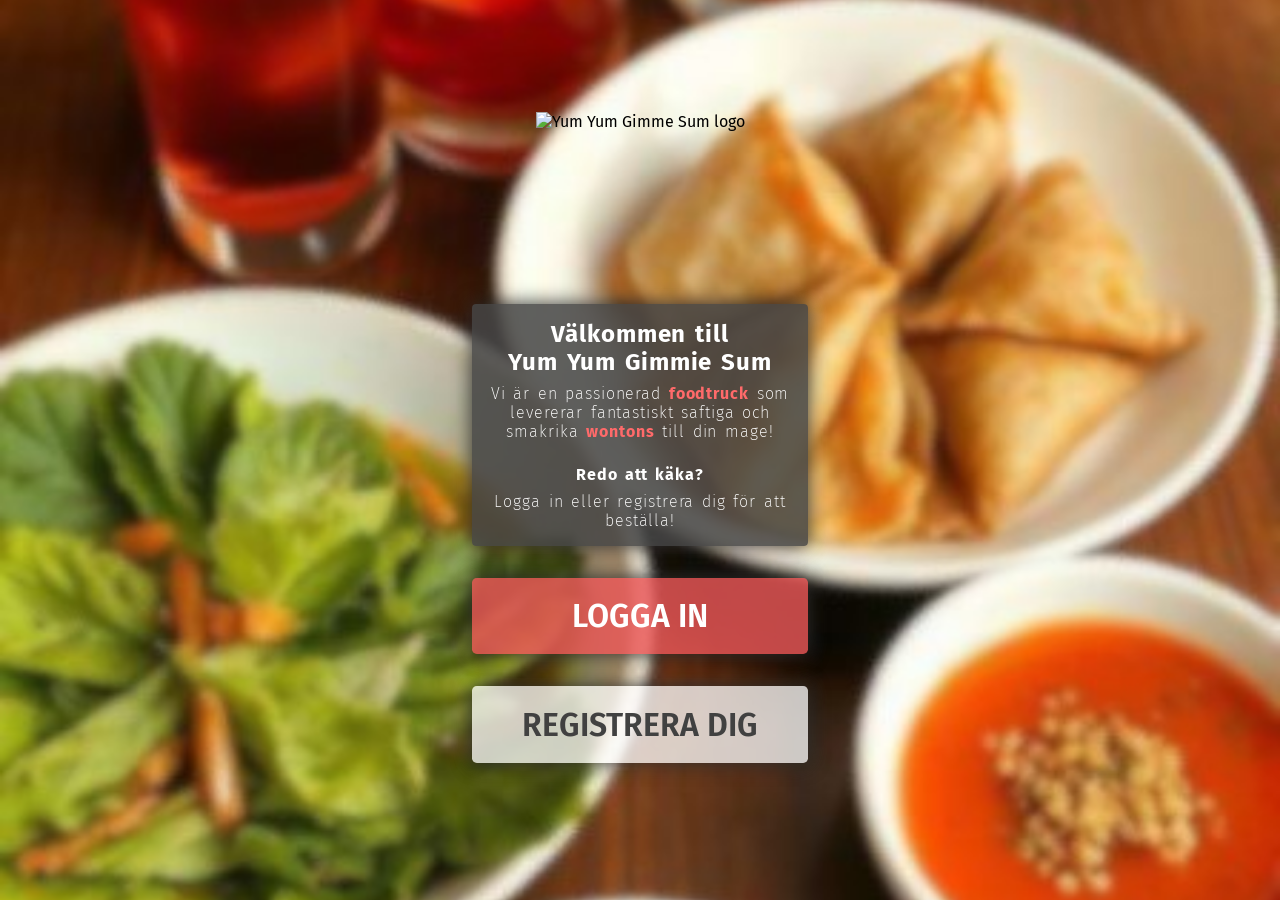
==== index.html @ 10059d96 "styles" ====
<!DOCTYPE html>
<html lang="sv">
	<head>
		<meta charset="UTF-8" />
		<meta name="viewport" content="width=device-width, initial-scale=1.0" />
		<!-- För att kunna ladda upp på github-pages -->
		<base href="/yum-yum-gimme-sum/" />
		<script>
			if (
				window.location.hostname === '127.0.0.1' ||
				window.location.hostname === 'localhost'
			) {
				document.querySelector('base').setAttribute('href', '/');
			}
		</script>
		<title>Yum Yum Gimme sum</title>
		<link
			rel="shortcut icon"
			href="./assets/icons/logo-red.svg"
			type="Logo image" />
		<link rel="stylesheet" href="/styles/style.css" />
		<script type="module" src="./scripts/script.js"></script>
		<link
			rel="stylesheet"
			href="https://cdnjs.cloudflare.com/ajax/libs/font-awesome/6.5.1/css/all.min.css" />
	</head>
	<body class="position">
		<div class="content-wrapper">
			<main class="content-wrapper__intro-content">
				<img
					src="./assets/icons/logo-red.svg"
					class="content-wrapper__logo"
					alt="Yum Yum Gimme Sum logo" />
				<!-- <h1 class="content-wrapper__heading">Yum Yum Gimme Sum</h1> -->

				<section class="content-wrapper__info-section">
					<h1 class="info-section__title">
						Välkommen till <br />Yum Yum Gimmie Sum
					</h1>
					<p class="info-section__text">
						Vi är en passionerad
						<strong class="info-section__text--strong"
							>foodtruck</strong
						>
						som levererar fantastiskt saftiga och smakrika
						<strong class="info-section__text--strong"
							>wontons</strong
						>
						till din mage!
					</p>
					<h2 class="info-section__subtitle">Redo att käka?</h2>
					<p class="info-section__text">
						Logga in eller registrera dig för att beställa!
					</p>
				</section>

				<button
					id="loginBtn"
					class="content-wrapper__btn content-wrapper__btn--red">
					LOGGA IN
				</button>
				<button id="registerBtn" class="content-wrapper__btn">
					REGISTRERA DIG
				</button>

				<!-- background img in css -- section in html so that you can add aria-label for better accessibility -->
				<section
					class="content-wrapper__background-container"
					aria-label="Background image with wonton, drinks & dips"
					role="img"></section>
			</main>
		</div>
	</body>
</html>
---- styles/style.css ----
/* style imports */
@import url('/styles/eta.css');
@import url('/styles/map.css');
@import url('/styles/about.css');
@import url('/styles/indexpage.css');
@import url('/styles/receipt.css');
@import url('/styles/menupage.css');
@import url('/styles/orderspage.css');
@import url('/styles/drop-down-basket.css');
@import url('/styles/profile.css');
@import url('/styles/register.css');
@import url('/styles/order-overview.css');
@import url('/styles/history.css');
@import url('/styles/editMeny.css');

/* Font imports */
@import url('https://fonts.googleapis.com/css2?family=Fira+Sans:wght@400;700&display=swap');
@import url('https://fonts.googleapis.com/css2?family=Fira+Sans:wght@400;700&display=swap');
@import url('https://fonts.googleapis.com/css2?family=Rowdies:wght@300;400;700&display=swap');

/* Base */
* {
	padding: 0;
	margin: 0;
	box-sizing: border-box;
}

/* Variables */
:root {
	--dark-grey-bg-color: #605858;
	--medium-grey-bg-color: #cfcece;
	--light-grey-bg-color: #eeeeee;
	--grey-bg-color: #c2c1c1;
	--white-bg-color: #fff;
	--black-bg-color: #000;
	--dark-black-btn-bg-color: #353131;
	--red-bg-color: #eb5757;
	--black-text-color: #000;
	--weakblack-text-color: #414141;
	--white-text-color: #fff;
	--darker-gray-bg-color: #353131;
	--light-green-bg-color: #8ed8bf;
	--snow-color: #f4f3f1b6;
}

/* Utils */
.content-wrapper {
	padding: 0 1rem 1rem 1rem;
}

.d-none {
	display: none;
}

body {
	font-family: 'Fira Sans', sans-serif;
	min-height: 100vh;
}

.label-opacity {
	display: none;
}

/* ==== INDEX PAGE ==== */

/* ==== Burger Menu Styling ==== */

/* Fullscreen Menu */
.menu__navigation {
	display: flex;
	position: fixed;
	top: 0;
	left: 0;
	width: 100vw;
	height: 100vh;
	background-color: var(--dark-grey-bg-color);
	transform: translateX(-100%);
	transition: transform 0.3s ease-in-out;
	z-index: 900;
	justify-content: center;
	flex-direction: column;
	color: var(--white-text-color);
}

.menu__navigation--open {
	transform: translateX(0%);
}

/* Menu Links */
.menu__list {
	display: flex;
	flex-direction: column;
	margin: 1rem 0;
	list-style: none;
	padding: 0;
	gap: 1.5rem;
}

.menu__item {
	width: 100%;
	margin-left: 0.5rem;
	padding: 0.4rem;
}

.menu__link--logo {
	align-self: center;
	justify-content: center;
}

.menu__logo {
	max-width: 100px;
}

.menu__link {
	text-decoration: none;
	color: var(--white-text-color);
	font-size: 1.3rem;
	font-weight: 600;
	padding: 0.7rem 1.1rem;
	transition: all 0.35s ease-in-out;
	border-left: 4px solid var(--darker-gray-bg-color);
	border-radius: 10px;
	min-width: 70%;
	width: 100%;
}

.menu__link--logout {
	border-color: #ff9292;
	color: #ff9292;
}

.menu__link--active {
	border-color: var(--light-grey-bg-color);
}

.header {
	padding: 1rem;
	width: 100%;
	display: flex;
	flex-direction: row;
	justify-content: space-between;
}

.header__nav-menu {
	width: 4rem;
	border: none;
	background-color: transparent;
	cursor: pointer;
	position: relative;
}

.header__title {
	margin-top: 1.5rem;
	color: var(--white-bg-color);
	font-size: 1.2rem;
}

.header__nav-menu-lines,
.header__nav-menu-lines::before,
.header__nav-menu-lines::after {
	z-index: 901;
	display: block;
	position: relative;
	content: '';
	width: 100%;
	height: 0.4rem;
	border-radius: 50px;
	background-color: var(--black-bg-color);
	transition: transform 0.3s ease-in-out, top 0.3s ease-in-out;
}

.header__nav-menu-lines::before {
	top: -1rem;
	position: absolute;
}

.header__nav-menu-lines::after {
	top: 1rem;
	position: absolute;
}

.header__nav-menu-lines.active {
	transform: rotate(45deg);
}

.header__nav-menu-lines.active::before {
	transform: rotate(0);
	top: 0;
}

.header__nav-menu-lines.active::after {
	transform: rotate(90deg);
	top: 0;
}

.header__basket-box {
	background-color: var(--light-grey-bg-color);
	padding: 1rem;
	border-radius: 5px;
	position: relative;
	border: none;
	cursor: pointer;
}

.header__basket-box--border {
	border: 2px solid #353131;
}

.header__basket-item-count {
	position: absolute;
	background-color: var(--red-bg-color);
	color: var(--white-bg-color);
	top: -10%;
	right: -10%;
	width: 1.5rem;
	aspect-ratio: 1;
	border-radius: 50px;
	display: flex;
	justify-content: center;
	align-items: center;
}
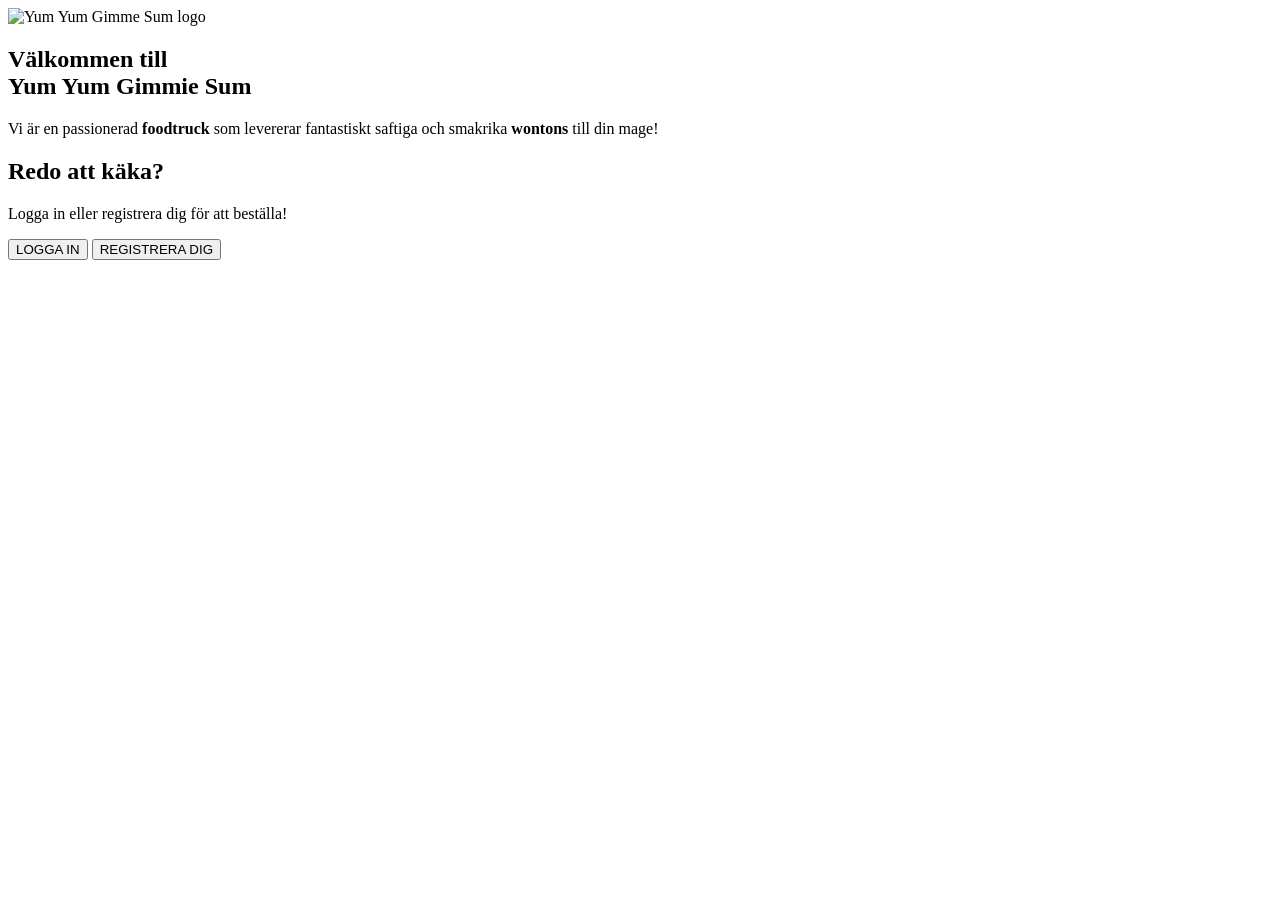
==== commit b0e802d0: "Styles" ====
--- a/index.html
+++ b/index.html
@@ -18,7 +18,7 @@
 			rel="shortcut icon"
 			href="./assets/icons/logo-red.svg"
 			type="Logo image" />
-		<link rel="stylesheet" href="/styles/style.css" />
+		<link rel="stylesheet" href="styles/style.css" />
 		<script type="module" src="./scripts/script.js"></script>
 		<link
 			rel="stylesheet"
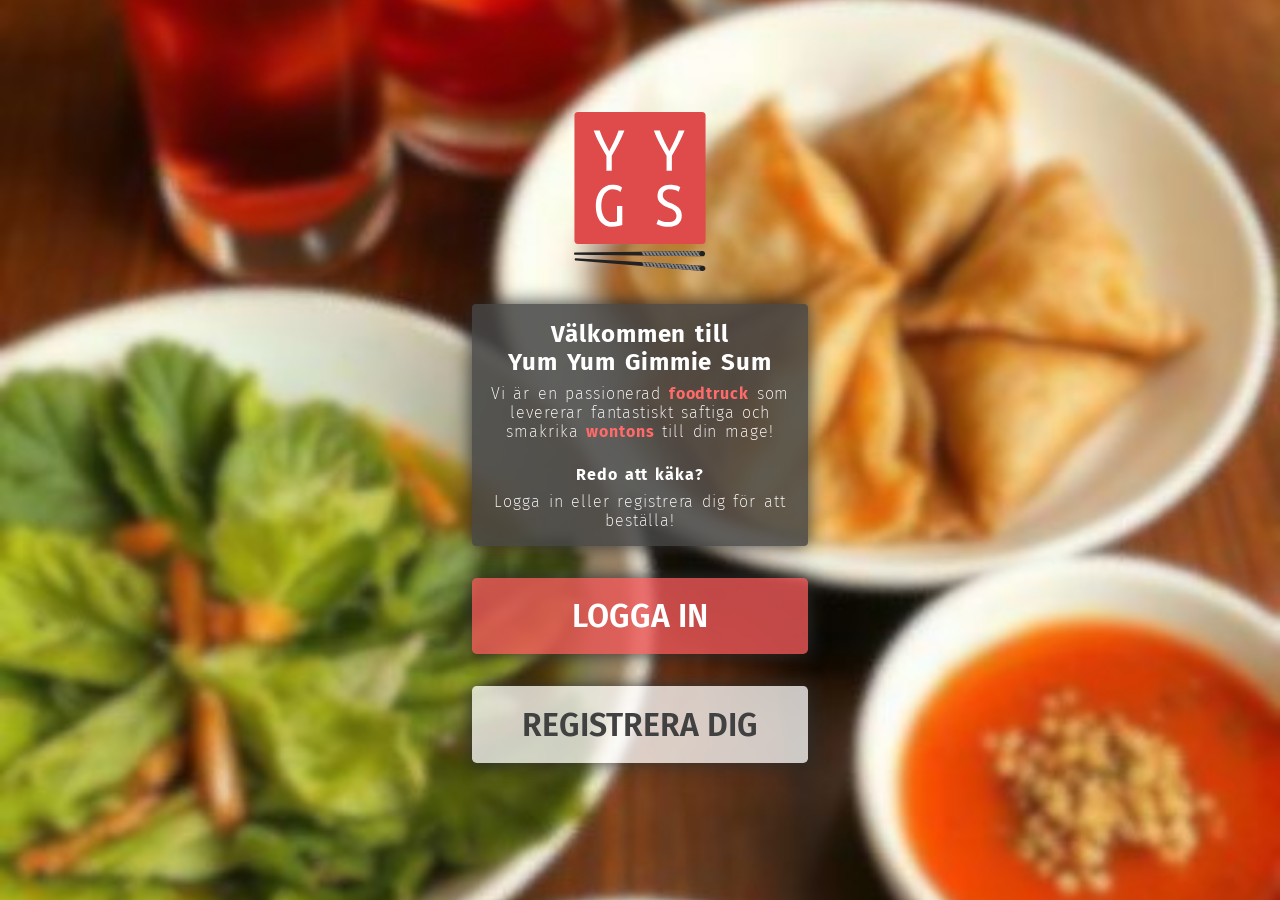
==== commit db3d1ca9: "index" ====
--- a/index.html
+++ b/index.html
@@ -4,7 +4,7 @@
 		<meta charset="UTF-8" />
 		<meta name="viewport" content="width=device-width, initial-scale=1.0" />
 		<!-- För att kunna ladda upp på github-pages -->
-		<base href="/yum-yum-gimme-sum/" />
+		<base href="/" />
 		<script>
 			if (
 				window.location.hostname === '127.0.0.1' ||
--- a/styles/style.css
+++ b/styles/style.css
@@ -218,4 +218,4 @@
 	display: flex;
 	justify-content: center;
 	align-items: center;
-}+}
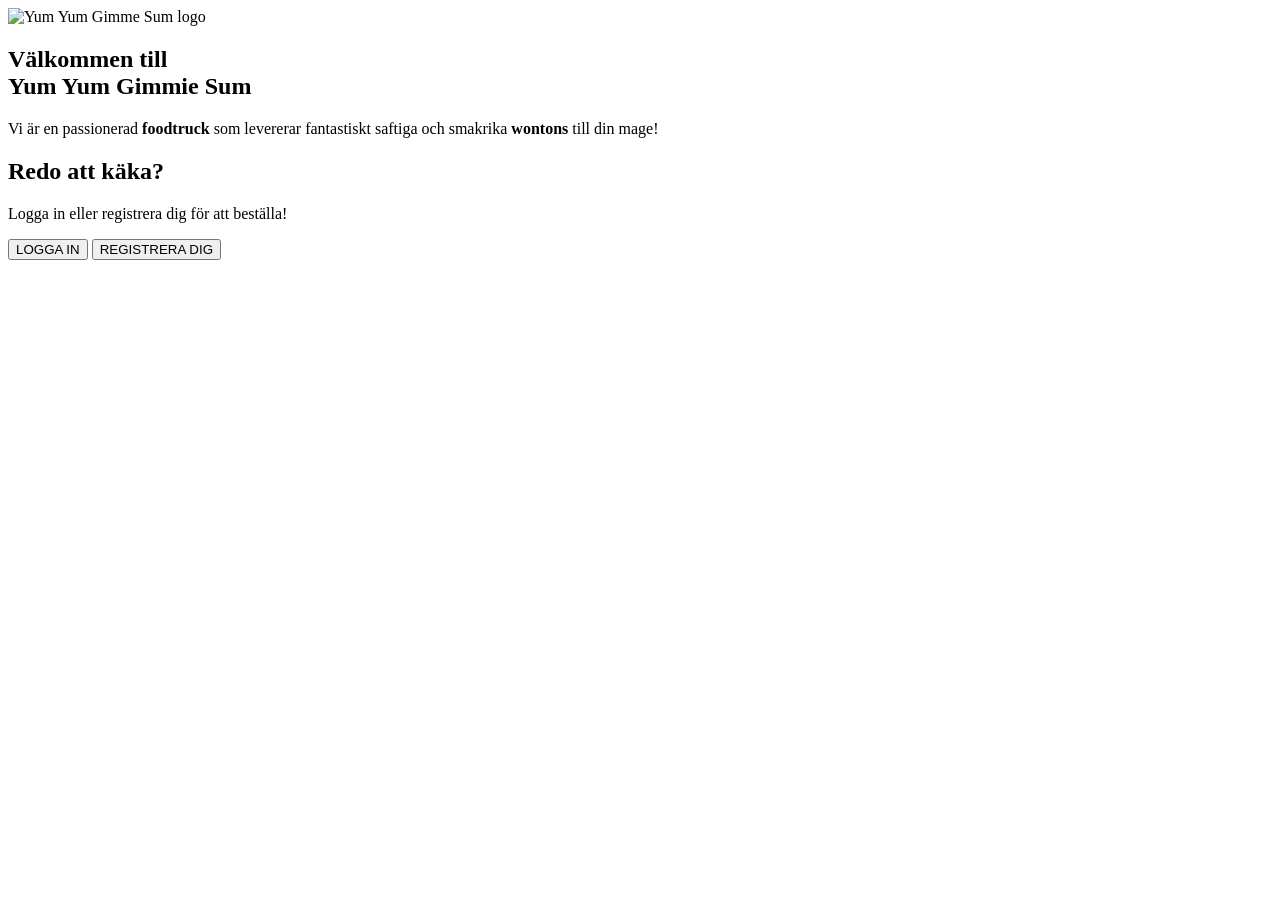
==== commit 1912a8f9: "base" ====
--- a/index.html
+++ b/index.html
@@ -4,7 +4,7 @@
 		<meta charset="UTF-8" />
 		<meta name="viewport" content="width=device-width, initial-scale=1.0" />
 		<!-- För att kunna ladda upp på github-pages -->
-		<base href="/" />
+		<base href="/yum-yum-gimme-sum/" />
 		<script>
 			if (
 				window.location.hostname === '127.0.0.1' ||
@@ -19,6 +19,7 @@
 			href="./assets/icons/logo-red.svg"
 			type="Logo image" />
 		<link rel="stylesheet" href="styles/style.css" />
+		<link rel="stylesheet" href="yum-yum-gimme-sum/styles/style.css" />
 		<script type="module" src="./scripts/script.js"></script>
 		<link
 			rel="stylesheet"
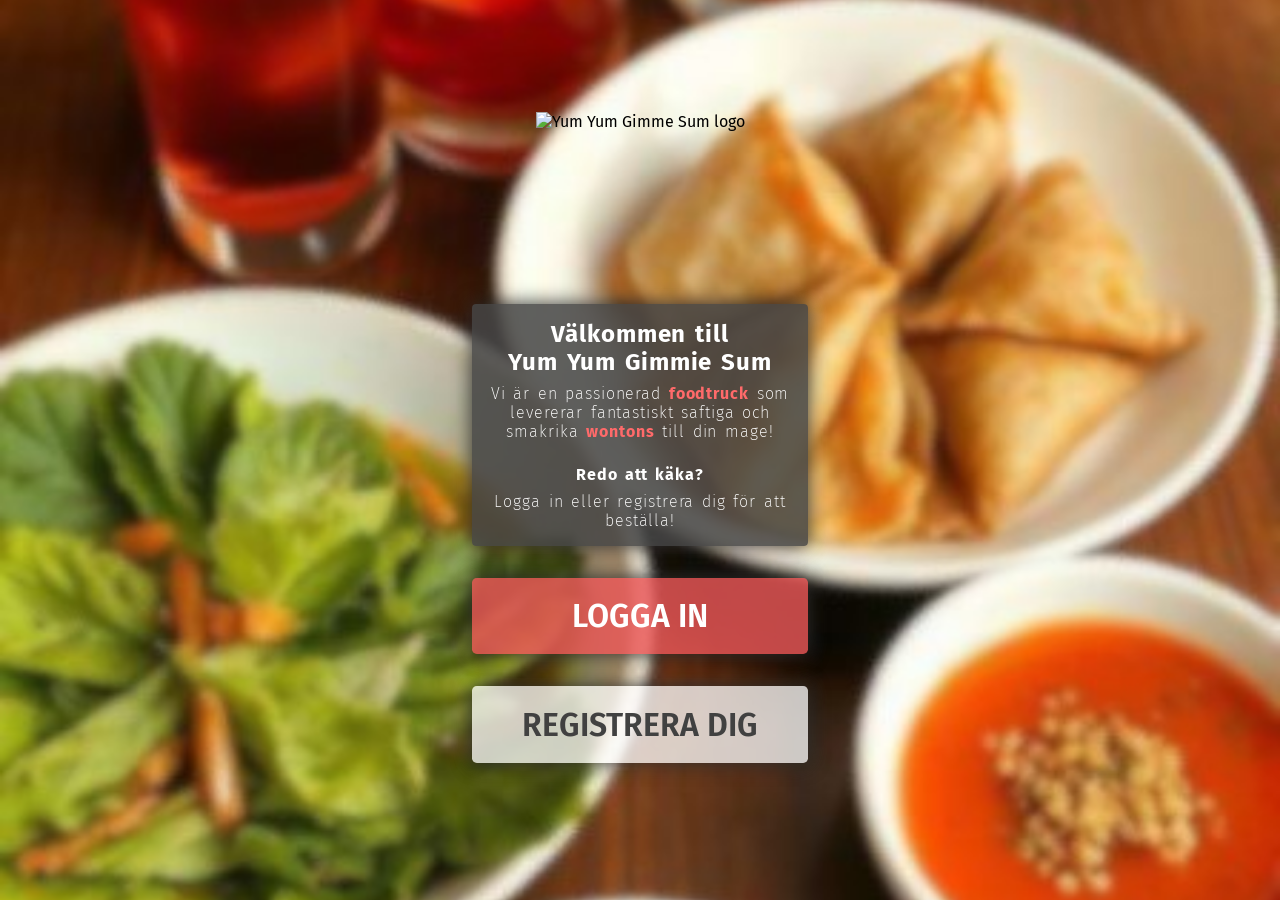
==== commit dfe4150f: "links" ====
--- a/index.html
+++ b/index.html
@@ -19,7 +19,8 @@
 			href="./assets/icons/logo-red.svg"
 			type="Logo image" />
 		<link rel="stylesheet" href="styles/style.css" />
-		<link rel="stylesheet" href="yum-yum-gimme-sum/styles/style.css" />
+		<link rel="stylesheet" href="/styles/style.css" />
+		<link rel="stylesheet" href="./styles/style.css" />
 		<script type="module" src="./scripts/script.js"></script>
 		<link
 			rel="stylesheet"
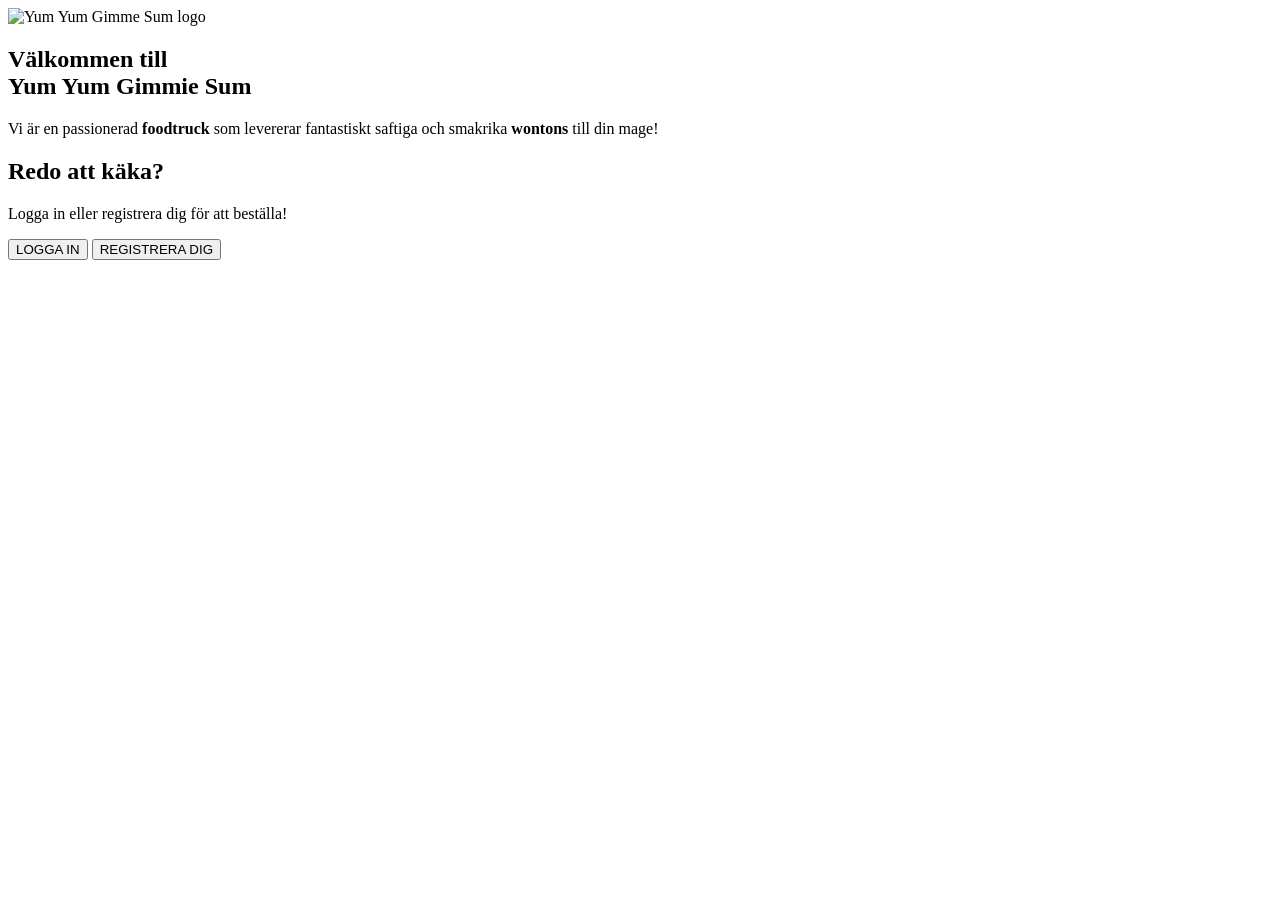
==== commit 95f617d8: "css" ====
--- a/index.html
+++ b/index.html
@@ -19,8 +19,8 @@
 			href="./assets/icons/logo-red.svg"
 			type="Logo image" />
 		<link rel="stylesheet" href="styles/style.css" />
-		<link rel="stylesheet" href="/styles/style.css" />
-		<link rel="stylesheet" href="./styles/style.css" />
+		<!-- <link rel="stylesheet" href="/styles/style.css" />
+		<link rel="stylesheet" href="./styles/style.css" /> -->
 		<script type="module" src="./scripts/script.js"></script>
 		<link
 			rel="stylesheet"
--- a/styles/style.css
+++ b/styles/style.css
@@ -1,17 +1,17 @@
 /* style imports */
-@import url('/styles/eta.css');
-@import url('/styles/map.css');
-@import url('/styles/about.css');
-@import url('/styles/indexpage.css');
-@import url('/styles/receipt.css');
-@import url('/styles/menupage.css');
-@import url('/styles/orderspage.css');
-@import url('/styles/drop-down-basket.css');
-@import url('/styles/profile.css');
-@import url('/styles/register.css');
-@import url('/styles/order-overview.css');
-@import url('/styles/history.css');
-@import url('/styles/editMeny.css');
+/* @import url('/styles/eta.css'); */
+/* @import url('/styles/map.css'); */
+/* @import url('/styles/about.css'); */
+/* @import url('/styles/indexpage.css'); */
+/* @import url('/styles/receipt.css'); */
+/* @import url('/styles/menupage.css'); */
+/* @import url('/styles/orderspage.css'); */
+/* @import url('/styles/drop-down-basket.css'); */
+/* @import url('/styles/profile.css'); */
+/* @import url('/styles/register.css'); */
+/* @import url('/styles/order-overview.css'); */
+/* @import url('/styles/history.css'); */
+/* @import url('/styles/editMeny.css'); */
 
 /* Font imports */
 @import url('https://fonts.googleapis.com/css2?family=Fira+Sans:wght@400;700&display=swap');
@@ -41,6 +41,8 @@
 	--darker-gray-bg-color: #353131;
 	--light-green-bg-color: #8ed8bf;
 	--snow-color: #f4f3f1b6;
+	--red-bg-color-transparent: #eb5757d0;
+	--white-bg-color-transparent: rgba(221, 221, 221, 0.829);
 }
 
 /* Utils */
@@ -219,3 +221,1677 @@
 	justify-content: center;
 	align-items: center;
 }
+
+/* INDEXPAGE */
+
+.content-wrapper__background-container {
+	height: 100%;
+	width: 100%;
+	background-image: url('../assets/hero/hero-a-blur.jpg');
+	background-size: cover;
+	background-position: center;
+	background-repeat: no-repeat;
+	position: absolute;
+	z-index: -1;
+	background-color: red;
+}
+
+.content-wrapper__heading {
+	font-weight: 600;
+	font-size: 2rem;
+	font-family: 'Rowdies', sans-serif;
+	color: rgb(255, 255, 255);
+	margin: 3.5rem 1rem 0rem 1rem;
+	text-align: center;
+	letter-spacing: 0.5rem;
+
+	margin-bottom: 8rem;
+	background-color: rgba(29, 29, 29, 0.349);
+	border-radius: 0.3rem;
+	padding: 2.8rem;
+	display: flex;
+}
+
+.content-wrapper__intro-content {
+	height: 100%;
+	display: flex;
+	flex-direction: column;
+	align-items: center;
+	gap: 2rem;
+}
+
+.content-wrapper__logo {
+	margin-top: 7rem;
+	/* margin-bottom: 1rem;
+    margin-top: 6rem; */
+	height: 10rem;
+}
+
+.content-wrapper__btn {
+	width: 21rem;
+	padding: 1.2rem;
+	font-weight: 600;
+	font-size: 2rem;
+	font-family: 'Fira Sans', sans-serif;
+	border-radius: 0.3rem;
+	border-style: none;
+	color: var(--weakblack-text-color);
+	background-color: rgba(255, 255, 255, 0.75);
+	box-shadow: 0px 0px 20px 0px #2e2e2e;
+	position: relative;
+	bottom: 2rem;
+}
+
+.content-wrapper__info-section {
+	display: flex;
+	flex-direction: column;
+	background-color: rgba(70, 70, 70, 0.856);
+	color: var(--white-text-color);
+	border-radius: 4px;
+	margin-bottom: 2rem;
+	padding: 1rem;
+	gap: 0.5rem;
+	text-align: center;
+	letter-spacing: 0.1ch;
+	word-spacing: 0.2ch;
+	box-shadow: 0px 0px 20px 0px #2e2e2e;
+	width: 21rem;
+}
+
+.info-section__subtitle {
+	margin-top: 1rem;
+	font-size: 1rem;
+}
+
+.info-section__text {
+	font-weight: 200;
+	font-size: 1rem;
+}
+
+.info-section__text--strong {
+	color: rgb(255, 106, 106);
+}
+
+.content-wrapper__info-section {
+	display: flex;
+	flex-direction: column;
+	background-color: rgba(70, 70, 70, 0.856);
+	color: var(--white-text-color);
+	border-radius: 4px;
+	margin-bottom: 2rem;
+	padding: 1rem;
+	gap: 0.5rem;
+	text-align: center;
+	letter-spacing: 0.1ch;
+	word-spacing: 0.2ch;
+	box-shadow: 0px 0px 20px 0px #2e2e2e;
+	width: 21rem;
+}
+
+.info-section__subtitle {
+	margin-top: 1rem;
+	font-size: 1rem;
+}
+
+.info-section__text {
+	font-weight: 200;
+	font-size: 1rem;
+}
+
+.info-section__text--strong {
+	color: rgb(255, 106, 106);
+}
+
+/* LOGIN FORM "page" STYLING */
+.content-wrapper__login-container {
+	min-width: 100%;
+	margin: 8rem 0rem 4rem 0rem;
+	display: flex;
+	flex-direction: column;
+	text-align: center;
+	padding: 0.5rem;
+	background-color: var(--white-bg-color-transparent);
+	border-radius: 0.3rem;
+}
+
+.content-wrapper__heading-login {
+	font-size: 2rem;
+	margin-top: 1.5rem;
+}
+
+.content-wrapper__input-section {
+	text-align: left;
+	padding: 1rem;
+}
+
+.content-wrapper__name-heading {
+	margin-bottom: 0.3rem;
+	margin-top: 0.5rem;
+}
+
+.content-wrapper__name-field {
+	border-style: none;
+	border-radius: 0.3rem;
+	padding: 1.2rem;
+	width: 100%;
+}
+
+.content-wrapper__password-heading {
+	margin-bottom: 0.3rem;
+	margin-top: 2rem;
+}
+
+.content-wrapper__password-field {
+	border-style: none;
+	border-radius: 0.3rem;
+	padding: 1.2rem;
+	width: 100%;
+	margin-bottom: 2.5rem;
+}
+
+.content-wrapper__btn--red {
+	background-color: var(--red-bg-color-transparent);
+	color: white;
+}
+
+.content-wrapper__back-btn {
+	display: flex;
+
+	min-width: 100%;
+	border-style: none;
+	border-radius: 0.3rem;
+	padding: 0.4rem 1rem 0.4rem 0rem;
+	opacity: 0.8;
+}
+
+.content-wrapper__back-btn-icon {
+	display: flex;
+	justify-items: flex-end;
+	rotate: 180deg;
+	margin-left: 1rem;
+	height: 35px;
+	width: 35px;
+}
+/* fiks sånn at margin-top ikke gjør at bildet blir større, siste knappen skal ligge nederst */
+
+/* If-logged-in welcome-msg */
+.content-wrapper__welcome-msg {
+	/* font-size: 11vw; */
+	font-size: clamp(1.5rem, 11vw, 2rem);
+	padding: 2rem;
+	margin: 2rem;
+	border-radius: 0.3rem;
+	text-align: center;
+	color: white;
+	letter-spacing: 0.1rem;
+	background-color: var(--white-bg-color-transparent);
+}
+
+.content-wrapper__welcome-msg-wrapper {
+	display: flex;
+	flex-direction: column;
+	justify-content: center;
+	height: 100vh;
+	width: 100vw;
+	background-image: url(/assets/bg-images/leafbg.svg);
+	background-color: var(--light-green-bg-color);
+}
+
+.content-wrapper__error-msg {
+	color: red;
+	font-weight: bold;
+}
+
+/* REGISTER */
+/* Ändrad Header då den inte ska ha kundvagn */
+.header-register {
+	padding: 1rem;
+	width: 100%;
+	display: flex;
+	flex-direction: row;
+	justify-content: center;
+	align-items: center;
+	position: relative;
+}
+
+/* Pilen i header */
+.header__back-btn {
+	position: absolute;
+	left: 1rem;
+	background: none;
+	border: none;
+	cursor: pointer;
+	font-size: 1.5rem;
+	display: flex;
+	align-items: center;
+	gap: 0.5rem;
+}
+
+.header__back-btn img {
+	width: 2.5rem;
+	height: 2.5rem;
+}
+
+.header__logo {
+	max-width: 100px;
+}
+
+/* H1 titel  */
+.regiser__title {
+	text-align: center;
+	color: var(--white-text-color);
+}
+
+/* Form Styling */
+.form__container {
+	padding: 16px;
+	color: var(--white-text-color);
+}
+
+input[type='text'],
+input[type='password'] {
+	width: 100%;
+	padding: 15px;
+	margin: 5px 0 22px 0;
+	display: inline-block;
+	border: none;
+	background: var(--white-bg-color);
+}
+
+input[type='text']:focus,
+input[type='password']:focus {
+	background-color: var(--white-bg-color);
+	outline: none;
+}
+
+hr {
+	border: 1px solid #f1f1f1;
+	margin-bottom: 25px;
+}
+
+.main-wrapper__btn--scaledwn {
+	width: 90%;
+	display: block;
+	margin: 0 auto;
+}
+
+/* Styling för error/succee meddelanden */
+.message {
+	position: fixed;
+	top: 20px;
+	left: 50%;
+	transform: translateX(-50%);
+	padding: 15px;
+	border-radius: 8px;
+	font-size: 16px;
+	font-weight: bold;
+	z-index: 9999;
+	width: 300px;
+	text-align: center;
+	color: white;
+	opacity: 0;
+	animation: fadeInOut 4s ease forwards;
+}
+
+.message.error {
+	background-color: #f44336;
+}
+
+.message.success {
+	background-color: #4caf50;
+}
+
+@keyframes fadeInOut {
+	0% {
+		opacity: 0;
+		transform: translateX(-50%) translateY(-20px);
+	}
+
+	10% {
+		opacity: 1;
+	}
+
+	90% {
+		opacity: 1;
+	}
+
+	100% {
+		opacity: 0;
+		transform: translateX(-50%) translateY(-20px);
+	}
+}
+
+/* ABOUT */
+.about-section {
+	padding: 1rem;
+	background-color: var(--light-grey-bg-color);
+	border-radius: 10px;
+	box-shadow: 0 4px 6px rgba(0, 0, 0, 0.1);
+}
+
+.content-wrapper--about {
+	margin: 0 auto;
+	text-align: center;
+	background-color: var(--light-green-bg-color);
+	background-image: url(/assets/bg-images/leafbg.svg);
+}
+
+.about__title {
+	padding: 0.5rem;
+	font-family: 'Rowdies', sans-serif;
+	font-size: 2.5rem;
+	color: var(--black-text-color);
+}
+
+.about__description {
+	font-size: 1.2rem;
+	color: var(--weakblack-text-color);
+	font-weight: bold;
+	line-height: 1.5;
+	margin-bottom: 2rem;
+}
+
+.about__vision,
+.about__history {
+	width: 100%;
+	background-color: var(--white-bg-color);
+	padding: 2rem;
+	margin: 2rem 0;
+	border-radius: 10px;
+	box-shadow: 0 4px 6px rgba(0, 0, 0, 0.1);
+}
+
+.about__vision-title,
+.about__history-title {
+	font-family: 'Rowdies', sans-serif;
+	font-size: 2rem;
+	color: var(--black-text-color);
+	margin-bottom: 1rem;
+}
+
+.about__vision-description,
+.about__history-description {
+	font-size: 1.1rem;
+	color: var(--weakblack-text-color);
+	line-height: 1.6;
+}
+
+.about__photo img {
+	width: 100%;
+	max-width: 600px;
+	height: auto;
+	border-radius: 10px;
+	margin-top: 2rem;
+	box-shadow: 0 4px 6px rgba(0, 0, 0, 0.1);
+}
+
+/* ETA */
+/* background color in body */
+.content__main {
+	background-color: var(--dark-grey-bg-color);
+}
+
+.main-wrapper__intro-content {
+	display: flex;
+	flex-direction: column;
+	align-items: center;
+	gap: 1.2rem;
+}
+
+.main-wrapper__background-container {
+	display: flex;
+	flex-direction: column;
+	align-items: center;
+	position: relative;
+}
+
+.main-wrapper__hero {
+	height: 307px;
+	width: 330px;
+	z-index: -1;
+}
+
+/* main text content */
+.main-wrapper__status-heading {
+	width: 17rem;
+	margin-top: -1.8rem;
+	margin-bottom: 1rem;
+	text-align: center;
+	font-size: 1.8rem;
+	letter-spacing: 0.1rem;
+	color: var(--white-text-color);
+	z-index: 1;
+}
+
+.main-wrapper__etaText {
+	font-weight: 500;
+	color: white;
+}
+
+.main_wrapper__foodTruck {
+	margin-top: 0.2rem;
+	text-align: center;
+	font-size: 1.2rem;
+	font-weight: 700;
+	color: var(--white-text-color);
+}
+
+.main-wrapper__receiptNumber {
+	margin: 1rem 0rem 1.2rem 0rem;
+	letter-spacing: 0.05rem;
+	color: var(--white-text-color);
+}
+
+/* buttons */
+.main-wrapper__btn {
+	width: 21rem;
+	padding: 1.4rem;
+	font-weight: 600;
+	font-size: 1.6rem;
+	font-family: 'Fira Sans', sans-serif;
+	border-radius: 0.3rem;
+	border-style: none;
+}
+
+.main-wrapper__btn--transparent {
+	background-color: var(--dark-grey-bg-color);
+	color: var(--snow-color);
+	border: 2px solid var(--snow-color);
+}
+
+.main-wrapper__btn--grey {
+	background-color: var(--darker-gray-bg-color);
+	color: var(--white-text-color);
+	padding: 1.5rem 0rem 1.6rem 0rem;
+}
+
+/* MAP */
+.map__title {
+	text-transform: uppercase;
+	font-size: 2rem;
+	text-align: center;
+}
+
+.map__selection-foodtrucks {
+	width: 100%;
+	margin: 1rem 0;
+	padding: 1rem;
+	appearance: none;
+	-webkit-appearance: none;
+	-moz-appearance: none;
+	background: url('../assets/icons/back-symbol.svg') no-repeat right 15px
+		center;
+	background-color: white;
+	background-size: 20px;
+	font-size: 1.2rem;
+}
+
+.map__selection-foodtrucks:focus {
+	background: url('../assets/icons/back-symbol-down.svg') no-repeat right 10px
+		center;
+	background-color: white;
+	background-size: 30px;
+}
+
+.map__img-container {
+	position: relative;
+}
+
+.map__img {
+	width: 100%;
+	border-radius: 10px;
+}
+
+.map__foodtruck-name {
+	margin-bottom: 1rem;
+	padding: 1rem;
+	border-radius: 10px;
+	font-size: 1.3rem;
+	font-weight: 600;
+	text-transform: uppercase;
+	text-align: center;
+	background-color: var(--medium-grey-bg-color);
+}
+
+.map__map-marker {
+	width: 2rem;
+	height: 2rem;
+	border-radius: 1rem;
+	border: 2px solid black;
+	font-size: 1.3rem;
+	font-weight: bolder;
+	display: flex;
+	justify-content: center;
+	align-items: center;
+	position: absolute;
+	background-color: red;
+}
+
+/* RECEIPT */
+.page {
+	font-family: 'Fira Sans', sans-serif;
+	background-color: var(--dark-grey-bg-color);
+	color: var(--black-text-color);
+	display: flex;
+	flex-wrap: wrap;
+	justify-content: center;
+	align-items: flex-start;
+	min-height: 100vh;
+	padding: 0 1rem 1rem 1rem;
+}
+
+.emptyReciept {
+	text-align: center;
+}
+
+.receipt {
+	display: flex;
+	flex-direction: column;
+	background: var(--white-bg-color);
+	padding: 1rem 0rem 0rem 0rem;
+	border-radius: 10px;
+	width: 95%;
+	min-height: 30.25rem;
+	max-width: 25rem;
+	box-shadow: 0px 4px 10px rgba(0, 0, 0, 0.1);
+}
+
+.receipt__header {
+	text-align: center;
+	margin-bottom: 1rem;
+}
+
+.receipt__logo {
+	width: 3, 1rem;
+	height: 3.75rem;
+	align-self: center;
+	margin-bottom: 0.5rem;
+}
+
+.receipt__logo img {
+	width: 50px;
+	margin-bottom: 0.5rem;
+}
+
+.receipt__title {
+	font-size: 1.5rem;
+	font-weight: bold;
+}
+
+.receipt__id {
+	font-size: 0.9rem;
+	color: var(--weakblack-text-color);
+}
+
+.receipt__items {
+	border-top: 2px solid var(--light-grey-bg-color);
+	padding-top: 1rem;
+	flex-grow: 1;
+}
+
+.receipt__item {
+	display: flex;
+	padding: 0rem 1rem 0rem 1rem;
+	justify-content: space-between;
+	align-items: center;
+	margin-bottom: 0.5rem;
+	font-size: 1rem;
+}
+
+.receipt__item-info {
+	display: flex;
+	flex-direction: column;
+	justify-content: center;
+}
+
+.receipt__item-price {
+	font-weight: bold;
+	text-align: right;
+	align-self: flex-start;
+}
+
+.receipt__item-name {
+	font-weight: bold;
+}
+
+.receipt__total {
+	background: var(--grey-bg-color);
+	padding: 1rem;
+	width: 100%;
+	text-align: center;
+	margin-top: 1rem;
+	font-size: 1.2rem;
+	font-weight: bold;
+	border-bottom-right-radius: 5px;
+	border-bottom-left-radius: 5px;
+}
+
+.receipt__total-note {
+	font-size: 0.9rem;
+	color: var(--weakblack-text-color);
+	margin-top: 0.3rem;
+}
+
+.dotted-line--receipt {
+	align-self: flex-start;
+	padding-top: 0.5rem;
+}
+
+.main-wrapper__btn--receipt {
+	width: 95%;
+}
+
+/* MENU */
+.leaf-background {
+	height: 100vh;
+	width: 100%;
+	background-image: url(/assets/bg-images/leafbg.svg);
+	background-color: var(--light-green-bg-color);
+}
+
+.food-menu-container {
+	width: 100%;
+	margin-top: 2rem;
+	border-radius: 10px;
+	color: var(--white-text-color);
+	background-color: var(--dark-grey-bg-color);
+}
+
+.food-menu-container__top {
+	padding: 1rem 1.5rem;
+	display: flex;
+	gap: 0.5rem;
+}
+
+.food-menu-container__title {
+	font-size: 2rem;
+	text-transform: uppercase;
+}
+
+.food-menu-container__filter {
+	flex: 1;
+	font-size: 1.5rem;
+	border-radius: 4px;
+}
+
+.food-menu-container__card-container {
+	overflow-y: auto;
+	height: 55vh;
+}
+
+.food-menu-container__inner-grid {
+	padding: 0.5rem 1rem;
+	display: grid;
+	grid-template-columns: 5fr 1fr;
+	gap: 0.8rem;
+	list-style-type: none;
+	border-bottom: 1px solid rgb(147, 140, 140);
+}
+
+.food-menu-container__inner-grid--border-top {
+	border-bottom: none;
+	border-top: 1px solid rgb(147, 140, 140);
+}
+
+.food-menu-container__food-title {
+	display: flex;
+	justify-content: space-between;
+	align-items: center;
+	font-size: 1.2rem;
+	text-transform: uppercase;
+}
+
+.dotted-line {
+	flex-grow: 0.8;
+	border-bottom: dotted;
+	transform: translateY(6px);
+}
+
+.food-menu-container__food-content {
+	font-size: 0.8rem;
+}
+
+.food-menu-container__add-button {
+	height: 3rem;
+	width: 3rem;
+	border-radius: 50px;
+	border: none;
+	font-size: 2.5rem;
+}
+
+.food-menu-container__inner-grid:hover {
+	background-color: rgb(118, 111, 111);
+}
+
+.food-menu-container__dip-button {
+	padding: 0.5rem;
+	border: none;
+	text-transform: lowercase;
+	color: var(--white-text-color);
+	background-color: rgb(118, 111, 111);
+}
+
+.food-menu-container__dip-button-container {
+	padding: 0rem 1rem 1rem 1rem;
+	display: flex;
+	flex-wrap: wrap;
+	gap: 1rem;
+}
+
+.selected-dip {
+	background-color: #353131;
+}
+
+.food-menu-container__label {
+	align-self: center;
+}
+
+/* ORDER-PAGE */
+.content-wrapper__max-height {
+	height: 100vh;
+	background-color: var(--light-grey-bg-color);
+}
+
+.main-content__title {
+	text-align: center;
+	margin-bottom: 1rem;
+}
+
+.order-summary__empty-msg {
+	font-size: 1.5rem;
+	align-self: center;
+}
+.main-content {
+	height: 85%;
+	display: flex;
+	flex-direction: column;
+
+	padding: 0.5rem 0;
+	font-weight: 800;
+	justify-content: space-between;
+}
+
+.main-content__order-summary {
+	display: flex;
+	flex-direction: column;
+	gap: 0.7rem;
+	margin: 0.5rem 0;
+	max-height: 390px;
+	overflow-y: auto;
+	border-radius: 4px;
+}
+
+.main-content__foodtruck-name {
+	margin-top: 1rem;
+}
+.main-content__truck-select {
+	padding: 0.5rem;
+	border-radius: 4px;
+	border: 2px solid #cccccc;
+	margin-top: 1rem;
+	width: 60%;
+	font-weight: 600;
+	font-size: 0.8rem;
+}
+
+.main-content__truck-select option {
+	white-space: pre-line;
+}
+
+.break-line-4 {
+	border: 2px solid #cccccc;
+	border-radius: 14px;
+}
+.break-line-1 {
+	border: 1px solid #cccccc;
+	border-radius: 14px;
+}
+
+.main-content__bottom-section {
+	display: flex;
+	flex-direction: column;
+	gap: 2px;
+}
+
+.main-content__total-cost {
+	display: flex;
+	justify-content: space-between;
+	align-items: center;
+	padding: 1rem 2rem;
+	background-color: #c1c1c1c1;
+	border-radius: 4px;
+	color: var(--weakblack-text-color);
+}
+
+.total-cost__title {
+	text-align: center;
+	font-size: 1.5rem;
+}
+
+.total-cost__price {
+	font-size: 2rem;
+}
+
+.main-content__checkout-btn {
+	width: 100%;
+}
+
+/* DROPDOWN BASKET */
+.position {
+	position: relative;
+}
+
+.overlay-background {
+	position: absolute;
+	height: 100vh;
+	width: 100%;
+}
+
+.overlay-background__blur {
+	/* position: absolute; */
+	height: 100vh;
+	width: 100%;
+	background-color: white;
+	opacity: 50%;
+	filter: blur(10px); /* Du kan justera styrkan på blur-effekten */
+}
+
+.overlay-basket {
+	position: absolute;
+	background-color: var(--white-bg-color);
+	width: 100vw;
+	top: 14%;
+	z-index: 900;
+	overflow-x: auto;
+	padding: 1.5rem 0 0 0;
+	display: grid;
+	grid-template-rows: 30px 300px 1fr 1fr;
+}
+
+.overlay-basket__title {
+	text-align: center;
+	font-size: 1.8rem;
+}
+
+.basket__list {
+	margin: 1.5rem 0;
+	list-style: none;
+	width: 100%;
+	padding: 1.3rem;
+	display: flex;
+	flex-direction: column;
+	gap: 1rem;
+	overflow-y: auto;
+}
+
+.basket__list-item,
+.basket__title-box {
+	display: flex;
+	flex-direction: row;
+	justify-content: space-between;
+}
+
+.basket__item {
+	color: var(--black-text-color);
+	font-size: 1.4rem;
+	font-weight: 700;
+	margin-right: 0.4rem;
+}
+
+.separator {
+	flex-grow: 0.9;
+	border-bottom: dotted;
+	transform: translateY(-6px);
+}
+
+.basket-total-box {
+	width: 100%;
+	display: flex;
+	flex-direction: row;
+	justify-content: space-between;
+	align-items: center;
+	padding: 0.8rem 1rem;
+	background-color: var(--medium-grey-bg-color);
+}
+
+.basket-total__title {
+	color: var(--black-text-color);
+	font-size: 1.4rem;
+	font-weight: 700;
+}
+
+.basket-total__amount {
+	color: var(--black-text-color);
+	font-size: 1.4rem;
+	font-weight: 700;
+}
+
+.basket-preview-order-nav {
+	padding: 1rem;
+	bottom: 0;
+	background-color: var(--dark-black-btn-bg-color);
+	color: var(--white-text-color);
+	border: none;
+	font-size: 1.4rem;
+	font-weight: 700;
+	text-align: center;
+	text-decoration: none;
+	cursor: pointer;
+}
+
+.basket__empty {
+	text-align: center;
+	font-size: 1.5rem;
+}
+
+.basket__empty--red {
+	color: var(--red-bg-color);
+}
+
+.empty-basket-box {
+	display: flex;
+	justify-content: flex-end;
+	padding: 0.5rem 1.5rem 1.2rem 0;
+}
+
+.empty-basket-box__trash-can {
+	width: 8%;
+}
+
+.empty-basket-box__paragraph {
+	align-self: flex-end;
+	padding: 0.5rem 0 0.2rem 0.2rem;
+	color: var(--red-bg-color);
+}
+
+.basket__add-remove-box {
+	display: flex;
+	align-items: center;
+	gap: 0.5rem;
+	margin-top: 0.2rem;
+}
+
+.basket__quantity-btn {
+	height: 1.7rem;
+	width: 1.7rem;
+	border: none;
+	font-size: 1.2rem;
+	display: flex;
+	justify-content: center;
+	align-items: center;
+}
+
+.basket__quantity-nr {
+	font-size: 1.2rem;
+}
+
+/* PROFILE */
+.main__profile {
+	display: flex;
+	flex-direction: column;
+}
+
+.profile__title {
+	text-align: center;
+	color: var(--white-text-color);
+	font-size: 2rem;
+}
+
+.profile__info-box {
+	padding: 0 1rem;
+	display: flex;
+	flex-direction: row;
+	margin: 1rem 0 1rem 0;
+}
+
+.profile__img-box {
+	flex: 45;
+	display: flex;
+	flex-direction: column;
+}
+
+.profile__img {
+	width: 100%;
+	border-radius: 5px;
+}
+
+.profile__change-img-btn {
+	margin-top: 0.5rem;
+	padding: 0.5rem;
+	width: 100%;
+	border: none;
+	border-radius: 5px;
+	font-weight: 600;
+	background-color: var(--medium-grey-bg-color);
+}
+
+.profile__change-img-btn:hover {
+	background-color: var(--white-bg-color);
+}
+
+.profile__user-info-box {
+	flex: 55;
+	display: flex;
+	flex-direction: column;
+	align-items: center;
+	color: var(--white-text-color);
+	align-self: center;
+}
+
+.profile__role {
+	margin: 0 0 0.5rem 0;
+}
+
+.form__subtitle {
+	text-align: center;
+	margin-bottom: 1rem;
+}
+
+.main-wrapper__btn--white {
+	background-color: var(--white-bg-color);
+	color: var(--black-text-color);
+}
+
+/* ORDER-OVERVIEW */
+.grey-background {
+	background-color: var(--dark-grey-bg-color);
+	min-height: 100vh;
+	max-height: auto;
+}
+
+.order-overview {
+	display: flex;
+	flex-direction: column;
+	gap: 2rem;
+	text-transform: uppercase;
+}
+
+.order-overview__wrapper {
+	border-radius: 5px;
+	overflow: hidden;
+}
+
+.order-overview__truck-container {
+	padding: 0.5rem 1rem;
+	display: flex;
+	justify-content: space-between;
+	align-items: center;
+	background-color: var(--light-grey-bg-color);
+}
+
+.order-overview__receipt-summary {
+	width: 100%;
+	font-weight: 600;
+	margin-top: 0.5rem;
+	display: flex;
+	justify-content: space-between;
+}
+.order-overview__text-container {
+	text-align: center;
+}
+
+.dotted-line--order-overview {
+	flex-grow: 0.8;
+	border-bottom: dotted;
+	transform: translateY(-4px);
+}
+.order-overview__truck-name {
+	font-weight: 600;
+	font-size: 1.3rem;
+}
+
+.order-overview__truck-location {
+	font-size: 0.7rem;
+	margin-top: 0.2rem;
+}
+
+.order-overview__orders {
+	font-size: 0.8rem;
+}
+
+.order-overview__logo {
+	width: 50px;
+	margin: 1rem 0;
+}
+
+.order-overview__maximized-card {
+	text-align: center;
+	background-color: var(--light-grey-bg-color);
+}
+
+.order-overview__maximized-content {
+	padding: 1rem;
+}
+
+.order-overview__maximized-total {
+	width: 100%;
+	padding: 1rem;
+	background-color: var(--medium-grey-bg-color);
+	display: flex;
+	flex-direction: row;
+	justify-content: space-between;
+	align-items: center;
+}
+
+.order-overview__total {
+	font-size: 1rem;
+	font-weight: 600;
+	justify-self: start;
+}
+
+.order-overview__total-cost {
+	font-size: 1.5rem;
+	font-weight: 600;
+}
+
+.order-overview__total-tax {
+	text-transform: none;
+}
+
+.order-overview__title {
+	text-align: center;
+	color: var(--white-text-color);
+}
+
+/* HISTORY */
+/* 	 1. SIDA: Layout & Kvitton-Container	 */
+.history-page .history__title {
+	text-align: center;
+	color: var(--white-text-color);
+}
+
+.history-page .receiptsContainer {
+	width: 95%;
+	display: flex;
+	flex-direction: column;
+	align-items: center;
+	margin: 0 auto;
+}
+
+.history-page .receiptsList {
+	width: 100%;
+}
+
+/* 	2. KVITTO: Grundlayout & Expansion	*/
+.history-page .receipt-resize {
+	min-height: unset;
+	width: 100%;
+	margin-top: 1.5rem;
+	align-self: center;
+	transition: all 0.3s ease;
+	background: var(--light-grey-bg-color);
+}
+
+.history-page .receipt-resize.expanded {
+	display: flex;
+	flex-direction: column;
+	height: 100%;
+	min-height: 30rem;
+	background: var(--light-grey-bg-color);
+	border-radius: 10px;
+	overflow: hidden;
+	box-shadow: 0 4px 10px rgba(0, 0, 0, 0.1);
+}
+
+/* 	3. HEADER: Krympt vy och synlig	*/
+.history-page .receipt__header {
+	display: flex;
+	flex-direction: column;
+	padding: 0.8rem 1rem;
+	background: var(--light-grey-bg-color);
+	border-radius: 10px;
+}
+
+.history-page .receipt__header-top {
+	display: flex;
+	justify-content: space-between;
+	align-items: center;
+	width: 100%;
+}
+
+.history-page .receipt__title,
+.history-page .receipt__title-expanded {
+	font-size: 1.2rem;
+	font-weight: bold;
+}
+
+.history-page .receipt__total-price {
+	font-size: 1.2rem;
+	font-weight: bold;
+}
+
+/* Döljer totalsumma i header vid expandering */
+.history-page .receipt.expanded .receipt__total-price {
+	display: none;
+}
+
+.history-page .receipt__truck-center {
+	text-align: center;
+	margin-top: 4px;
+}
+
+.history-page .receipt__id,
+.history-page .receipt__truck-name {
+	display: block;
+	font-size: 0.9rem;
+	color: var(--weakblack-text-color);
+}
+
+.history-page .receipt__truck-name {
+	font-weight: 600;
+}
+
+/*	 4. EXPANDERAD INNEHÅLL: Logga + Varor	*/
+
+/*container för item*/
+.history-page .receipt__items {
+	display: flex;
+	flex-direction: column;
+	flex-grow: 1;
+	padding: 1rem 1rem 0 1rem;
+	box-sizing: border-box;
+	height: 100%;
+	display: none;
+}
+
+.history-page .receipt__item {
+	margin-top: 1rem;
+}
+
+.history-page .receipt__logo--resize {
+	justify-self: center;
+	text-align: center;
+	margin-bottom: 0.5rem;
+}
+
+.history-page .receipt__logo--resize img {
+	width: 50px;
+}
+
+.history-page .receipt__info-expanded {
+	text-align: center;
+	margin-top: 1rem;
+}
+
+/*	 5. FOOTER: Totalsumma	 */
+
+/* Dölj footer i krympt läge */
+.history-page .receipt__footer {
+	display: none;
+}
+
+/* Visa footer endast vid expandering */
+.history-page .receipt.expanded .receipt__footer {
+	display: block;
+}
+
+.history-page .receipt__total-history {
+	margin-top: auto;
+	background-color: var(--grey-bg-color);
+	padding: 1rem;
+	text-align: center;
+	border-radius: 0 0 10px 10px;
+	font-weight: bold;
+	font-size: 1.1rem;
+	width: 100%;
+	box-sizing: border-box;
+}
+
+.noHistory {
+	text-align: center;
+	color: var(--white-text-color);
+}
+
+/* EDIT MENU */
+/* Grundläggande styling för korten */
+.edit-card {
+	background-color: var(--darker-gray-bg-color);
+	color: var(--white-text-color);
+	border-radius: 10px;
+	padding: 1rem;
+	margin: 0.75rem 1rem;
+	box-shadow: 0 2px 4px rgba(0, 0, 0, 0.2);
+	display: flex;
+	flex-direction: column;
+	gap: 0.5rem;
+	transition: background-color 0.3s;
+}
+
+/* Styling för titel på kortet */
+.editTitle {
+	text-align: center;
+	color: var(--white-text-color);
+}
+
+/* Styling för den översta menyn (t.ex. filter, knappar) */
+.edit-top-bar {
+	margin-top: 0.5rem;
+	margin-bottom: 1.5rem;
+}
+
+/* Styling för filter-väljaren */
+.edit-card__label-type {
+	margin-left: 50px;
+}
+
+/* Filter-knappen i toppmenyn */
+.edit-top-bar select {
+	font-size: 1.2rem;
+	padding: 0.5rem 1rem;
+	border-radius: 5px;
+	border: 1px solid #ccc;
+	width: 150px;
+	text-align: left;
+	margin-top: 0.5rem;
+	background-color: var(--white-bg-color);
+	cursor: pointer;
+}
+
+.edit-top-bar select:focus {
+	border-color: #888;
+}
+
+/* Styling för textareas (beskrivning) */
+.edit-card__textarea {
+	width: 100%;
+	padding: 1rem;
+	font-size: 1rem;
+	border-radius: 5px;
+	border: 1px solid #ccc;
+	resize: vertical;
+	min-height: 100px;
+	margin-bottom: 0.5rem;
+}
+
+/* Pausad produkt */
+.edit-card.paused {
+	background-color: #484444;
+	opacity: 0.8;
+}
+
+/* För etiketter ovanför fält */
+.edit-card__label {
+	font-size: 0.85rem;
+	margin-bottom: 0.2rem;
+	color: var(--white-text-color);
+}
+
+/* Rad som håller Namn och Pris på kortet */
+.edit-card__row {
+	display: flex;
+	flex-direction: column;
+	gap: 0.5rem;
+	margin-bottom: 1rem;
+}
+
+/* Justering för inputfält (namn, pris, ingredienser) */
+.edit-card__name-input,
+.edit-card__price-input,
+.edit-card__ingredient-input {
+	width: 100%;
+	padding: 0.75rem;
+	font-size: 1rem;
+	border-radius: 5px;
+	border: 1px solid #ccc;
+	margin-bottom: 0.5rem;
+}
+
+/* För etiketter över input-fälten */
+.edit-card__label {
+	font-size: 1rem;
+	color: var(--white-text-color);
+	margin-bottom: 0.25rem;
+}
+
+/* För justering av Pris och "kr"-suffix */
+.edit-card__price-wrapper {
+	display: flex;
+	justify-content: space-between;
+	align-items: center;
+}
+
+.edit-card__price-wrapper input {
+	width: 100%;
+	padding-right: 2rem;
+}
+
+/* Knappar för spara och ta bort produkt */
+.edit-card button,
+.add-product-form button {
+	padding: 0.5rem;
+	font-size: 0.9rem;
+	border: none;
+	border-radius: 5px;
+	cursor: pointer;
+}
+
+/* För formulär-knappar */
+.form-select {
+	padding: 1rem;
+}
+
+/* För knapp-övergångar vid hover */
+.edit-card button:hover,
+.add-product-form button:hover {
+	opacity: 0.9;
+}
+
+/* Styling för ta bort-knapp */
+.delete-btn {
+	background-color: #e74c3c;
+	color: var(--black-text-color);
+}
+
+.delete-btn:hover {
+	background-color: #c0392b;
+}
+
+/* Styling för spara-knapp */
+.save-btn {
+	background-color: #2ecc71;
+	color: var(--black-text-color);
+}
+
+.save-btn:hover {
+	background-color: #27ae60;
+}
+
+/* Styling för switch-knapp (Aktiv/Pausad) */
+.switch {
+	position: relative;
+	display: inline-block;
+	width: 40px;
+	height: 20px;
+}
+
+.switch input {
+	opacity: 0;
+	width: 0;
+	height: 0;
+}
+
+.slider {
+	position: absolute;
+	cursor: pointer;
+	top: 0;
+	left: 0;
+	right: 0;
+	bottom: 0;
+	background-color: #ccc;
+	transition: 0.4s;
+	border-radius: 34px;
+}
+
+.slider:before {
+	position: absolute;
+	content: '';
+	height: 16px;
+	width: 16px;
+	left: 2px;
+	bottom: 2px;
+	background-color: white;
+	transition: 0.4s;
+	border-radius: 50%;
+}
+
+input:checked + .slider {
+	background-color: #2196f3;
+}
+
+input:checked + .slider:before {
+	transform: translateX(20px);
+}
+
+/* Status text för Aktiv/Pausad */
+.status-text {
+	font-size: 0.9rem;
+	margin-left: 0.5rem;
+	opacity: 0.8;
+}
+
+/* Styling för Lägg till produkt-formulär */
+.add-product-form {
+	background-color: var(--darker-gray-bg-color);
+	color: var(--white-text-color);
+	border-radius: 10px;
+	padding: 1rem;
+	margin: 1rem;
+	box-shadow: 0 2px 4px rgba(0, 0, 0, 0.2);
+	display: flex;
+	flex-direction: column;
+	gap: 0.5rem;
+}
+
+/* Formulärknappar för "Spara" och "Avbryt" */
+.form-buttons {
+	display: flex;
+	gap: 0.5rem;
+	margin-top: 0.5rem;
+}
+
+/* Styling för lägg till och återställ knappar */
+.add-product-btn,
+.reset-btn {
+	margin: 0.5rem 1rem;
+	padding: 0.4rem 0.8rem;
+	font-size: 0.9rem;
+	border-radius: 5px;
+	height: 2.5rem;
+	border: none;
+	cursor: pointer;
+	background-color: var(--dark-black-btn-bg-color);
+	color: var(--white-text-color);
+}
+
+.add-product-btn:hover,
+.reset-btn:hover {
+	background-color: #555;
+}
+
+/* Styling för header (Rubrik på sidan) */
+.header-edit {
+	padding: 1rem;
+	width: 100%;
+	display: flex;
+	flex-direction: row;
+	justify-content: flex-start;
+}
+
+/* Styling för logotypen i headern på redigeringssidan */
+.header__logo-edit {
+	margin-left: 3.8rem;
+}
+
+/* Modal bakgrund */
+.modal {
+	display: none;
+	/* Startar med att vara dold */
+	position: fixed;
+	top: 0;
+	left: 0;
+	width: 100%;
+	height: 100%;
+	background-color: rgba(0, 0, 0, 0.5);
+	z-index: 1000;
+	/* Se till att modalen ligger över andra element */
+	justify-content: center;
+	align-items: center;
+}
+
+.modal[style*='display: block'] {
+	display: flex;
+	/* Gör modalen synlig när den ska visas */
+}
+
+/* Modal content */
+.modal-content {
+	background-color: var(--grey-bg-color);
+	margin: 5% auto;
+	padding: 20px;
+	border: 1px solid #888;
+	width: 55%;
+	border-radius: 10px;
+	text-align: center;
+}
+
+/* Close button */
+.close-btn {
+	color: #aaa;
+	font-size: 28px;
+	font-weight: bold;
+	position: absolute;
+	top: 0;
+	right: 10px;
+}
+
+.close-btn:hover,
+.close-btn:focus {
+	color: black;
+	text-decoration: none;
+	cursor: pointer;
+}
+
+/* Modal buttons */
+.modal-buttons {
+	display: flex;
+	justify-content: space-around;
+	margin-top: 20px;
+}
+
+.modal-buttons button {
+	padding: 10px 20px;
+	font-size: 16px;
+	cursor: pointer;
+	border-radius: 5px;
+	border: none;
+}
+
+.modal-buttons button:hover {
+	opacity: 0.9;
+}
+
+#confirmResetBtn,
+#confirmDeleteBtn {
+	background-color: #2ecc71;
+	color: var(--black-text-color);
+}
+
+#cancelResetBtn,
+#cancelDeleteBtn {
+	background-color: #e74c3c;
+	color: var(--black-text-color);
+}
+
+/* Text som bara är där för att ge switchen en label men inte synas på sidan */
+.sr-only {
+	position: absolute;
+	width: 1px;
+	height: 1px;
+	margin: -1px;
+	padding: 0;
+	border: 0;
+	clip: rect(0, 0, 0, 0);
+	clip-path: inset(50%);
+	white-space: nowrap;
+	overflow: hidden;
+}
--- a/styles/style.css
+++ b/styles/style.css
@@ -1,17 +1,17 @@
 /* style imports */
-@import url('/styles/eta.css');
-@import url('/styles/map.css');
-@import url('/styles/about.css');
-@import url('/styles/indexpage.css');
-@import url('/styles/receipt.css');
-@import url('/styles/menupage.css');
-@import url('/styles/orderspage.css');
-@import url('/styles/drop-down-basket.css');
-@import url('/styles/profile.css');
-@import url('/styles/register.css');
-@import url('/styles/order-overview.css');
-@import url('/styles/history.css');
-@import url('/styles/editMeny.css');
+/* @import url('/styles/eta.css'); */
+/* @import url('/styles/map.css'); */
+/* @import url('/styles/about.css'); */
+/* @import url('/styles/indexpage.css'); */
+/* @import url('/styles/receipt.css'); */
+/* @import url('/styles/menupage.css'); */
+/* @import url('/styles/orderspage.css'); */
+/* @import url('/styles/drop-down-basket.css'); */
+/* @import url('/styles/profile.css'); */
+/* @import url('/styles/register.css'); */
+/* @import url('/styles/order-overview.css'); */
+/* @import url('/styles/history.css'); */
+/* @import url('/styles/editMeny.css'); */
 
 /* Font imports */
 @import url('https://fonts.googleapis.com/css2?family=Fira+Sans:wght@400;700&display=swap');
@@ -41,6 +41,8 @@
 	--darker-gray-bg-color: #353131;
 	--light-green-bg-color: #8ed8bf;
 	--snow-color: #f4f3f1b6;
+	--red-bg-color-transparent: #eb5757d0;
+	--white-bg-color-transparent: rgba(221, 221, 221, 0.829);
 }
 
 /* Utils */
@@ -219,3 +221,1677 @@
 	justify-content: center;
 	align-items: center;
 }
+
+/* INDEXPAGE */
+
+.content-wrapper__background-container {
+	height: 100%;
+	width: 100%;
+	background-image: url('../assets/hero/hero-a-blur.jpg');
+	background-size: cover;
+	background-position: center;
+	background-repeat: no-repeat;
+	position: absolute;
+	z-index: -1;
+	background-color: red;
+}
+
+.content-wrapper__heading {
+	font-weight: 600;
+	font-size: 2rem;
+	font-family: 'Rowdies', sans-serif;
+	color: rgb(255, 255, 255);
+	margin: 3.5rem 1rem 0rem 1rem;
+	text-align: center;
+	letter-spacing: 0.5rem;
+
+	margin-bottom: 8rem;
+	background-color: rgba(29, 29, 29, 0.349);
+	border-radius: 0.3rem;
+	padding: 2.8rem;
+	display: flex;
+}
+
+.content-wrapper__intro-content {
+	height: 100%;
+	display: flex;
+	flex-direction: column;
+	align-items: center;
+	gap: 2rem;
+}
+
+.content-wrapper__logo {
+	margin-top: 7rem;
+	/* margin-bottom: 1rem;
+    margin-top: 6rem; */
+	height: 10rem;
+}
+
+.content-wrapper__btn {
+	width: 21rem;
+	padding: 1.2rem;
+	font-weight: 600;
+	font-size: 2rem;
+	font-family: 'Fira Sans', sans-serif;
+	border-radius: 0.3rem;
+	border-style: none;
+	color: var(--weakblack-text-color);
+	background-color: rgba(255, 255, 255, 0.75);
+	box-shadow: 0px 0px 20px 0px #2e2e2e;
+	position: relative;
+	bottom: 2rem;
+}
+
+.content-wrapper__info-section {
+	display: flex;
+	flex-direction: column;
+	background-color: rgba(70, 70, 70, 0.856);
+	color: var(--white-text-color);
+	border-radius: 4px;
+	margin-bottom: 2rem;
+	padding: 1rem;
+	gap: 0.5rem;
+	text-align: center;
+	letter-spacing: 0.1ch;
+	word-spacing: 0.2ch;
+	box-shadow: 0px 0px 20px 0px #2e2e2e;
+	width: 21rem;
+}
+
+.info-section__subtitle {
+	margin-top: 1rem;
+	font-size: 1rem;
+}
+
+.info-section__text {
+	font-weight: 200;
+	font-size: 1rem;
+}
+
+.info-section__text--strong {
+	color: rgb(255, 106, 106);
+}
+
+.content-wrapper__info-section {
+	display: flex;
+	flex-direction: column;
+	background-color: rgba(70, 70, 70, 0.856);
+	color: var(--white-text-color);
+	border-radius: 4px;
+	margin-bottom: 2rem;
+	padding: 1rem;
+	gap: 0.5rem;
+	text-align: center;
+	letter-spacing: 0.1ch;
+	word-spacing: 0.2ch;
+	box-shadow: 0px 0px 20px 0px #2e2e2e;
+	width: 21rem;
+}
+
+.info-section__subtitle {
+	margin-top: 1rem;
+	font-size: 1rem;
+}
+
+.info-section__text {
+	font-weight: 200;
+	font-size: 1rem;
+}
+
+.info-section__text--strong {
+	color: rgb(255, 106, 106);
+}
+
+/* LOGIN FORM "page" STYLING */
+.content-wrapper__login-container {
+	min-width: 100%;
+	margin: 8rem 0rem 4rem 0rem;
+	display: flex;
+	flex-direction: column;
+	text-align: center;
+	padding: 0.5rem;
+	background-color: var(--white-bg-color-transparent);
+	border-radius: 0.3rem;
+}
+
+.content-wrapper__heading-login {
+	font-size: 2rem;
+	margin-top: 1.5rem;
+}
+
+.content-wrapper__input-section {
+	text-align: left;
+	padding: 1rem;
+}
+
+.content-wrapper__name-heading {
+	margin-bottom: 0.3rem;
+	margin-top: 0.5rem;
+}
+
+.content-wrapper__name-field {
+	border-style: none;
+	border-radius: 0.3rem;
+	padding: 1.2rem;
+	width: 100%;
+}
+
+.content-wrapper__password-heading {
+	margin-bottom: 0.3rem;
+	margin-top: 2rem;
+}
+
+.content-wrapper__password-field {
+	border-style: none;
+	border-radius: 0.3rem;
+	padding: 1.2rem;
+	width: 100%;
+	margin-bottom: 2.5rem;
+}
+
+.content-wrapper__btn--red {
+	background-color: var(--red-bg-color-transparent);
+	color: white;
+}
+
+.content-wrapper__back-btn {
+	display: flex;
+
+	min-width: 100%;
+	border-style: none;
+	border-radius: 0.3rem;
+	padding: 0.4rem 1rem 0.4rem 0rem;
+	opacity: 0.8;
+}
+
+.content-wrapper__back-btn-icon {
+	display: flex;
+	justify-items: flex-end;
+	rotate: 180deg;
+	margin-left: 1rem;
+	height: 35px;
+	width: 35px;
+}
+/* fiks sånn at margin-top ikke gjør at bildet blir større, siste knappen skal ligge nederst */
+
+/* If-logged-in welcome-msg */
+.content-wrapper__welcome-msg {
+	/* font-size: 11vw; */
+	font-size: clamp(1.5rem, 11vw, 2rem);
+	padding: 2rem;
+	margin: 2rem;
+	border-radius: 0.3rem;
+	text-align: center;
+	color: white;
+	letter-spacing: 0.1rem;
+	background-color: var(--white-bg-color-transparent);
+}
+
+.content-wrapper__welcome-msg-wrapper {
+	display: flex;
+	flex-direction: column;
+	justify-content: center;
+	height: 100vh;
+	width: 100vw;
+	background-image: url(/assets/bg-images/leafbg.svg);
+	background-color: var(--light-green-bg-color);
+}
+
+.content-wrapper__error-msg {
+	color: red;
+	font-weight: bold;
+}
+
+/* REGISTER */
+/* Ändrad Header då den inte ska ha kundvagn */
+.header-register {
+	padding: 1rem;
+	width: 100%;
+	display: flex;
+	flex-direction: row;
+	justify-content: center;
+	align-items: center;
+	position: relative;
+}
+
+/* Pilen i header */
+.header__back-btn {
+	position: absolute;
+	left: 1rem;
+	background: none;
+	border: none;
+	cursor: pointer;
+	font-size: 1.5rem;
+	display: flex;
+	align-items: center;
+	gap: 0.5rem;
+}
+
+.header__back-btn img {
+	width: 2.5rem;
+	height: 2.5rem;
+}
+
+.header__logo {
+	max-width: 100px;
+}
+
+/* H1 titel  */
+.regiser__title {
+	text-align: center;
+	color: var(--white-text-color);
+}
+
+/* Form Styling */
+.form__container {
+	padding: 16px;
+	color: var(--white-text-color);
+}
+
+input[type='text'],
+input[type='password'] {
+	width: 100%;
+	padding: 15px;
+	margin: 5px 0 22px 0;
+	display: inline-block;
+	border: none;
+	background: var(--white-bg-color);
+}
+
+input[type='text']:focus,
+input[type='password']:focus {
+	background-color: var(--white-bg-color);
+	outline: none;
+}
+
+hr {
+	border: 1px solid #f1f1f1;
+	margin-bottom: 25px;
+}
+
+.main-wrapper__btn--scaledwn {
+	width: 90%;
+	display: block;
+	margin: 0 auto;
+}
+
+/* Styling för error/succee meddelanden */
+.message {
+	position: fixed;
+	top: 20px;
+	left: 50%;
+	transform: translateX(-50%);
+	padding: 15px;
+	border-radius: 8px;
+	font-size: 16px;
+	font-weight: bold;
+	z-index: 9999;
+	width: 300px;
+	text-align: center;
+	color: white;
+	opacity: 0;
+	animation: fadeInOut 4s ease forwards;
+}
+
+.message.error {
+	background-color: #f44336;
+}
+
+.message.success {
+	background-color: #4caf50;
+}
+
+@keyframes fadeInOut {
+	0% {
+		opacity: 0;
+		transform: translateX(-50%) translateY(-20px);
+	}
+
+	10% {
+		opacity: 1;
+	}
+
+	90% {
+		opacity: 1;
+	}
+
+	100% {
+		opacity: 0;
+		transform: translateX(-50%) translateY(-20px);
+	}
+}
+
+/* ABOUT */
+.about-section {
+	padding: 1rem;
+	background-color: var(--light-grey-bg-color);
+	border-radius: 10px;
+	box-shadow: 0 4px 6px rgba(0, 0, 0, 0.1);
+}
+
+.content-wrapper--about {
+	margin: 0 auto;
+	text-align: center;
+	background-color: var(--light-green-bg-color);
+	background-image: url(/assets/bg-images/leafbg.svg);
+}
+
+.about__title {
+	padding: 0.5rem;
+	font-family: 'Rowdies', sans-serif;
+	font-size: 2.5rem;
+	color: var(--black-text-color);
+}
+
+.about__description {
+	font-size: 1.2rem;
+	color: var(--weakblack-text-color);
+	font-weight: bold;
+	line-height: 1.5;
+	margin-bottom: 2rem;
+}
+
+.about__vision,
+.about__history {
+	width: 100%;
+	background-color: var(--white-bg-color);
+	padding: 2rem;
+	margin: 2rem 0;
+	border-radius: 10px;
+	box-shadow: 0 4px 6px rgba(0, 0, 0, 0.1);
+}
+
+.about__vision-title,
+.about__history-title {
+	font-family: 'Rowdies', sans-serif;
+	font-size: 2rem;
+	color: var(--black-text-color);
+	margin-bottom: 1rem;
+}
+
+.about__vision-description,
+.about__history-description {
+	font-size: 1.1rem;
+	color: var(--weakblack-text-color);
+	line-height: 1.6;
+}
+
+.about__photo img {
+	width: 100%;
+	max-width: 600px;
+	height: auto;
+	border-radius: 10px;
+	margin-top: 2rem;
+	box-shadow: 0 4px 6px rgba(0, 0, 0, 0.1);
+}
+
+/* ETA */
+/* background color in body */
+.content__main {
+	background-color: var(--dark-grey-bg-color);
+}
+
+.main-wrapper__intro-content {
+	display: flex;
+	flex-direction: column;
+	align-items: center;
+	gap: 1.2rem;
+}
+
+.main-wrapper__background-container {
+	display: flex;
+	flex-direction: column;
+	align-items: center;
+	position: relative;
+}
+
+.main-wrapper__hero {
+	height: 307px;
+	width: 330px;
+	z-index: -1;
+}
+
+/* main text content */
+.main-wrapper__status-heading {
+	width: 17rem;
+	margin-top: -1.8rem;
+	margin-bottom: 1rem;
+	text-align: center;
+	font-size: 1.8rem;
+	letter-spacing: 0.1rem;
+	color: var(--white-text-color);
+	z-index: 1;
+}
+
+.main-wrapper__etaText {
+	font-weight: 500;
+	color: white;
+}
+
+.main_wrapper__foodTruck {
+	margin-top: 0.2rem;
+	text-align: center;
+	font-size: 1.2rem;
+	font-weight: 700;
+	color: var(--white-text-color);
+}
+
+.main-wrapper__receiptNumber {
+	margin: 1rem 0rem 1.2rem 0rem;
+	letter-spacing: 0.05rem;
+	color: var(--white-text-color);
+}
+
+/* buttons */
+.main-wrapper__btn {
+	width: 21rem;
+	padding: 1.4rem;
+	font-weight: 600;
+	font-size: 1.6rem;
+	font-family: 'Fira Sans', sans-serif;
+	border-radius: 0.3rem;
+	border-style: none;
+}
+
+.main-wrapper__btn--transparent {
+	background-color: var(--dark-grey-bg-color);
+	color: var(--snow-color);
+	border: 2px solid var(--snow-color);
+}
+
+.main-wrapper__btn--grey {
+	background-color: var(--darker-gray-bg-color);
+	color: var(--white-text-color);
+	padding: 1.5rem 0rem 1.6rem 0rem;
+}
+
+/* MAP */
+.map__title {
+	text-transform: uppercase;
+	font-size: 2rem;
+	text-align: center;
+}
+
+.map__selection-foodtrucks {
+	width: 100%;
+	margin: 1rem 0;
+	padding: 1rem;
+	appearance: none;
+	-webkit-appearance: none;
+	-moz-appearance: none;
+	background: url('../assets/icons/back-symbol.svg') no-repeat right 15px
+		center;
+	background-color: white;
+	background-size: 20px;
+	font-size: 1.2rem;
+}
+
+.map__selection-foodtrucks:focus {
+	background: url('../assets/icons/back-symbol-down.svg') no-repeat right 10px
+		center;
+	background-color: white;
+	background-size: 30px;
+}
+
+.map__img-container {
+	position: relative;
+}
+
+.map__img {
+	width: 100%;
+	border-radius: 10px;
+}
+
+.map__foodtruck-name {
+	margin-bottom: 1rem;
+	padding: 1rem;
+	border-radius: 10px;
+	font-size: 1.3rem;
+	font-weight: 600;
+	text-transform: uppercase;
+	text-align: center;
+	background-color: var(--medium-grey-bg-color);
+}
+
+.map__map-marker {
+	width: 2rem;
+	height: 2rem;
+	border-radius: 1rem;
+	border: 2px solid black;
+	font-size: 1.3rem;
+	font-weight: bolder;
+	display: flex;
+	justify-content: center;
+	align-items: center;
+	position: absolute;
+	background-color: red;
+}
+
+/* RECEIPT */
+.page {
+	font-family: 'Fira Sans', sans-serif;
+	background-color: var(--dark-grey-bg-color);
+	color: var(--black-text-color);
+	display: flex;
+	flex-wrap: wrap;
+	justify-content: center;
+	align-items: flex-start;
+	min-height: 100vh;
+	padding: 0 1rem 1rem 1rem;
+}
+
+.emptyReciept {
+	text-align: center;
+}
+
+.receipt {
+	display: flex;
+	flex-direction: column;
+	background: var(--white-bg-color);
+	padding: 1rem 0rem 0rem 0rem;
+	border-radius: 10px;
+	width: 95%;
+	min-height: 30.25rem;
+	max-width: 25rem;
+	box-shadow: 0px 4px 10px rgba(0, 0, 0, 0.1);
+}
+
+.receipt__header {
+	text-align: center;
+	margin-bottom: 1rem;
+}
+
+.receipt__logo {
+	width: 3, 1rem;
+	height: 3.75rem;
+	align-self: center;
+	margin-bottom: 0.5rem;
+}
+
+.receipt__logo img {
+	width: 50px;
+	margin-bottom: 0.5rem;
+}
+
+.receipt__title {
+	font-size: 1.5rem;
+	font-weight: bold;
+}
+
+.receipt__id {
+	font-size: 0.9rem;
+	color: var(--weakblack-text-color);
+}
+
+.receipt__items {
+	border-top: 2px solid var(--light-grey-bg-color);
+	padding-top: 1rem;
+	flex-grow: 1;
+}
+
+.receipt__item {
+	display: flex;
+	padding: 0rem 1rem 0rem 1rem;
+	justify-content: space-between;
+	align-items: center;
+	margin-bottom: 0.5rem;
+	font-size: 1rem;
+}
+
+.receipt__item-info {
+	display: flex;
+	flex-direction: column;
+	justify-content: center;
+}
+
+.receipt__item-price {
+	font-weight: bold;
+	text-align: right;
+	align-self: flex-start;
+}
+
+.receipt__item-name {
+	font-weight: bold;
+}
+
+.receipt__total {
+	background: var(--grey-bg-color);
+	padding: 1rem;
+	width: 100%;
+	text-align: center;
+	margin-top: 1rem;
+	font-size: 1.2rem;
+	font-weight: bold;
+	border-bottom-right-radius: 5px;
+	border-bottom-left-radius: 5px;
+}
+
+.receipt__total-note {
+	font-size: 0.9rem;
+	color: var(--weakblack-text-color);
+	margin-top: 0.3rem;
+}
+
+.dotted-line--receipt {
+	align-self: flex-start;
+	padding-top: 0.5rem;
+}
+
+.main-wrapper__btn--receipt {
+	width: 95%;
+}
+
+/* MENU */
+.leaf-background {
+	height: 100vh;
+	width: 100%;
+	background-image: url(/assets/bg-images/leafbg.svg);
+	background-color: var(--light-green-bg-color);
+}
+
+.food-menu-container {
+	width: 100%;
+	margin-top: 2rem;
+	border-radius: 10px;
+	color: var(--white-text-color);
+	background-color: var(--dark-grey-bg-color);
+}
+
+.food-menu-container__top {
+	padding: 1rem 1.5rem;
+	display: flex;
+	gap: 0.5rem;
+}
+
+.food-menu-container__title {
+	font-size: 2rem;
+	text-transform: uppercase;
+}
+
+.food-menu-container__filter {
+	flex: 1;
+	font-size: 1.5rem;
+	border-radius: 4px;
+}
+
+.food-menu-container__card-container {
+	overflow-y: auto;
+	height: 55vh;
+}
+
+.food-menu-container__inner-grid {
+	padding: 0.5rem 1rem;
+	display: grid;
+	grid-template-columns: 5fr 1fr;
+	gap: 0.8rem;
+	list-style-type: none;
+	border-bottom: 1px solid rgb(147, 140, 140);
+}
+
+.food-menu-container__inner-grid--border-top {
+	border-bottom: none;
+	border-top: 1px solid rgb(147, 140, 140);
+}
+
+.food-menu-container__food-title {
+	display: flex;
+	justify-content: space-between;
+	align-items: center;
+	font-size: 1.2rem;
+	text-transform: uppercase;
+}
+
+.dotted-line {
+	flex-grow: 0.8;
+	border-bottom: dotted;
+	transform: translateY(6px);
+}
+
+.food-menu-container__food-content {
+	font-size: 0.8rem;
+}
+
+.food-menu-container__add-button {
+	height: 3rem;
+	width: 3rem;
+	border-radius: 50px;
+	border: none;
+	font-size: 2.5rem;
+}
+
+.food-menu-container__inner-grid:hover {
+	background-color: rgb(118, 111, 111);
+}
+
+.food-menu-container__dip-button {
+	padding: 0.5rem;
+	border: none;
+	text-transform: lowercase;
+	color: var(--white-text-color);
+	background-color: rgb(118, 111, 111);
+}
+
+.food-menu-container__dip-button-container {
+	padding: 0rem 1rem 1rem 1rem;
+	display: flex;
+	flex-wrap: wrap;
+	gap: 1rem;
+}
+
+.selected-dip {
+	background-color: #353131;
+}
+
+.food-menu-container__label {
+	align-self: center;
+}
+
+/* ORDER-PAGE */
+.content-wrapper__max-height {
+	height: 100vh;
+	background-color: var(--light-grey-bg-color);
+}
+
+.main-content__title {
+	text-align: center;
+	margin-bottom: 1rem;
+}
+
+.order-summary__empty-msg {
+	font-size: 1.5rem;
+	align-self: center;
+}
+.main-content {
+	height: 85%;
+	display: flex;
+	flex-direction: column;
+
+	padding: 0.5rem 0;
+	font-weight: 800;
+	justify-content: space-between;
+}
+
+.main-content__order-summary {
+	display: flex;
+	flex-direction: column;
+	gap: 0.7rem;
+	margin: 0.5rem 0;
+	max-height: 390px;
+	overflow-y: auto;
+	border-radius: 4px;
+}
+
+.main-content__foodtruck-name {
+	margin-top: 1rem;
+}
+.main-content__truck-select {
+	padding: 0.5rem;
+	border-radius: 4px;
+	border: 2px solid #cccccc;
+	margin-top: 1rem;
+	width: 60%;
+	font-weight: 600;
+	font-size: 0.8rem;
+}
+
+.main-content__truck-select option {
+	white-space: pre-line;
+}
+
+.break-line-4 {
+	border: 2px solid #cccccc;
+	border-radius: 14px;
+}
+.break-line-1 {
+	border: 1px solid #cccccc;
+	border-radius: 14px;
+}
+
+.main-content__bottom-section {
+	display: flex;
+	flex-direction: column;
+	gap: 2px;
+}
+
+.main-content__total-cost {
+	display: flex;
+	justify-content: space-between;
+	align-items: center;
+	padding: 1rem 2rem;
+	background-color: #c1c1c1c1;
+	border-radius: 4px;
+	color: var(--weakblack-text-color);
+}
+
+.total-cost__title {
+	text-align: center;
+	font-size: 1.5rem;
+}
+
+.total-cost__price {
+	font-size: 2rem;
+}
+
+.main-content__checkout-btn {
+	width: 100%;
+}
+
+/* DROPDOWN BASKET */
+.position {
+	position: relative;
+}
+
+.overlay-background {
+	position: absolute;
+	height: 100vh;
+	width: 100%;
+}
+
+.overlay-background__blur {
+	/* position: absolute; */
+	height: 100vh;
+	width: 100%;
+	background-color: white;
+	opacity: 50%;
+	filter: blur(10px); /* Du kan justera styrkan på blur-effekten */
+}
+
+.overlay-basket {
+	position: absolute;
+	background-color: var(--white-bg-color);
+	width: 100vw;
+	top: 14%;
+	z-index: 900;
+	overflow-x: auto;
+	padding: 1.5rem 0 0 0;
+	display: grid;
+	grid-template-rows: 30px 300px 1fr 1fr;
+}
+
+.overlay-basket__title {
+	text-align: center;
+	font-size: 1.8rem;
+}
+
+.basket__list {
+	margin: 1.5rem 0;
+	list-style: none;
+	width: 100%;
+	padding: 1.3rem;
+	display: flex;
+	flex-direction: column;
+	gap: 1rem;
+	overflow-y: auto;
+}
+
+.basket__list-item,
+.basket__title-box {
+	display: flex;
+	flex-direction: row;
+	justify-content: space-between;
+}
+
+.basket__item {
+	color: var(--black-text-color);
+	font-size: 1.4rem;
+	font-weight: 700;
+	margin-right: 0.4rem;
+}
+
+.separator {
+	flex-grow: 0.9;
+	border-bottom: dotted;
+	transform: translateY(-6px);
+}
+
+.basket-total-box {
+	width: 100%;
+	display: flex;
+	flex-direction: row;
+	justify-content: space-between;
+	align-items: center;
+	padding: 0.8rem 1rem;
+	background-color: var(--medium-grey-bg-color);
+}
+
+.basket-total__title {
+	color: var(--black-text-color);
+	font-size: 1.4rem;
+	font-weight: 700;
+}
+
+.basket-total__amount {
+	color: var(--black-text-color);
+	font-size: 1.4rem;
+	font-weight: 700;
+}
+
+.basket-preview-order-nav {
+	padding: 1rem;
+	bottom: 0;
+	background-color: var(--dark-black-btn-bg-color);
+	color: var(--white-text-color);
+	border: none;
+	font-size: 1.4rem;
+	font-weight: 700;
+	text-align: center;
+	text-decoration: none;
+	cursor: pointer;
+}
+
+.basket__empty {
+	text-align: center;
+	font-size: 1.5rem;
+}
+
+.basket__empty--red {
+	color: var(--red-bg-color);
+}
+
+.empty-basket-box {
+	display: flex;
+	justify-content: flex-end;
+	padding: 0.5rem 1.5rem 1.2rem 0;
+}
+
+.empty-basket-box__trash-can {
+	width: 8%;
+}
+
+.empty-basket-box__paragraph {
+	align-self: flex-end;
+	padding: 0.5rem 0 0.2rem 0.2rem;
+	color: var(--red-bg-color);
+}
+
+.basket__add-remove-box {
+	display: flex;
+	align-items: center;
+	gap: 0.5rem;
+	margin-top: 0.2rem;
+}
+
+.basket__quantity-btn {
+	height: 1.7rem;
+	width: 1.7rem;
+	border: none;
+	font-size: 1.2rem;
+	display: flex;
+	justify-content: center;
+	align-items: center;
+}
+
+.basket__quantity-nr {
+	font-size: 1.2rem;
+}
+
+/* PROFILE */
+.main__profile {
+	display: flex;
+	flex-direction: column;
+}
+
+.profile__title {
+	text-align: center;
+	color: var(--white-text-color);
+	font-size: 2rem;
+}
+
+.profile__info-box {
+	padding: 0 1rem;
+	display: flex;
+	flex-direction: row;
+	margin: 1rem 0 1rem 0;
+}
+
+.profile__img-box {
+	flex: 45;
+	display: flex;
+	flex-direction: column;
+}
+
+.profile__img {
+	width: 100%;
+	border-radius: 5px;
+}
+
+.profile__change-img-btn {
+	margin-top: 0.5rem;
+	padding: 0.5rem;
+	width: 100%;
+	border: none;
+	border-radius: 5px;
+	font-weight: 600;
+	background-color: var(--medium-grey-bg-color);
+}
+
+.profile__change-img-btn:hover {
+	background-color: var(--white-bg-color);
+}
+
+.profile__user-info-box {
+	flex: 55;
+	display: flex;
+	flex-direction: column;
+	align-items: center;
+	color: var(--white-text-color);
+	align-self: center;
+}
+
+.profile__role {
+	margin: 0 0 0.5rem 0;
+}
+
+.form__subtitle {
+	text-align: center;
+	margin-bottom: 1rem;
+}
+
+.main-wrapper__btn--white {
+	background-color: var(--white-bg-color);
+	color: var(--black-text-color);
+}
+
+/* ORDER-OVERVIEW */
+.grey-background {
+	background-color: var(--dark-grey-bg-color);
+	min-height: 100vh;
+	max-height: auto;
+}
+
+.order-overview {
+	display: flex;
+	flex-direction: column;
+	gap: 2rem;
+	text-transform: uppercase;
+}
+
+.order-overview__wrapper {
+	border-radius: 5px;
+	overflow: hidden;
+}
+
+.order-overview__truck-container {
+	padding: 0.5rem 1rem;
+	display: flex;
+	justify-content: space-between;
+	align-items: center;
+	background-color: var(--light-grey-bg-color);
+}
+
+.order-overview__receipt-summary {
+	width: 100%;
+	font-weight: 600;
+	margin-top: 0.5rem;
+	display: flex;
+	justify-content: space-between;
+}
+.order-overview__text-container {
+	text-align: center;
+}
+
+.dotted-line--order-overview {
+	flex-grow: 0.8;
+	border-bottom: dotted;
+	transform: translateY(-4px);
+}
+.order-overview__truck-name {
+	font-weight: 600;
+	font-size: 1.3rem;
+}
+
+.order-overview__truck-location {
+	font-size: 0.7rem;
+	margin-top: 0.2rem;
+}
+
+.order-overview__orders {
+	font-size: 0.8rem;
+}
+
+.order-overview__logo {
+	width: 50px;
+	margin: 1rem 0;
+}
+
+.order-overview__maximized-card {
+	text-align: center;
+	background-color: var(--light-grey-bg-color);
+}
+
+.order-overview__maximized-content {
+	padding: 1rem;
+}
+
+.order-overview__maximized-total {
+	width: 100%;
+	padding: 1rem;
+	background-color: var(--medium-grey-bg-color);
+	display: flex;
+	flex-direction: row;
+	justify-content: space-between;
+	align-items: center;
+}
+
+.order-overview__total {
+	font-size: 1rem;
+	font-weight: 600;
+	justify-self: start;
+}
+
+.order-overview__total-cost {
+	font-size: 1.5rem;
+	font-weight: 600;
+}
+
+.order-overview__total-tax {
+	text-transform: none;
+}
+
+.order-overview__title {
+	text-align: center;
+	color: var(--white-text-color);
+}
+
+/* HISTORY */
+/* 	 1. SIDA: Layout & Kvitton-Container	 */
+.history-page .history__title {
+	text-align: center;
+	color: var(--white-text-color);
+}
+
+.history-page .receiptsContainer {
+	width: 95%;
+	display: flex;
+	flex-direction: column;
+	align-items: center;
+	margin: 0 auto;
+}
+
+.history-page .receiptsList {
+	width: 100%;
+}
+
+/* 	2. KVITTO: Grundlayout & Expansion	*/
+.history-page .receipt-resize {
+	min-height: unset;
+	width: 100%;
+	margin-top: 1.5rem;
+	align-self: center;
+	transition: all 0.3s ease;
+	background: var(--light-grey-bg-color);
+}
+
+.history-page .receipt-resize.expanded {
+	display: flex;
+	flex-direction: column;
+	height: 100%;
+	min-height: 30rem;
+	background: var(--light-grey-bg-color);
+	border-radius: 10px;
+	overflow: hidden;
+	box-shadow: 0 4px 10px rgba(0, 0, 0, 0.1);
+}
+
+/* 	3. HEADER: Krympt vy och synlig	*/
+.history-page .receipt__header {
+	display: flex;
+	flex-direction: column;
+	padding: 0.8rem 1rem;
+	background: var(--light-grey-bg-color);
+	border-radius: 10px;
+}
+
+.history-page .receipt__header-top {
+	display: flex;
+	justify-content: space-between;
+	align-items: center;
+	width: 100%;
+}
+
+.history-page .receipt__title,
+.history-page .receipt__title-expanded {
+	font-size: 1.2rem;
+	font-weight: bold;
+}
+
+.history-page .receipt__total-price {
+	font-size: 1.2rem;
+	font-weight: bold;
+}
+
+/* Döljer totalsumma i header vid expandering */
+.history-page .receipt.expanded .receipt__total-price {
+	display: none;
+}
+
+.history-page .receipt__truck-center {
+	text-align: center;
+	margin-top: 4px;
+}
+
+.history-page .receipt__id,
+.history-page .receipt__truck-name {
+	display: block;
+	font-size: 0.9rem;
+	color: var(--weakblack-text-color);
+}
+
+.history-page .receipt__truck-name {
+	font-weight: 600;
+}
+
+/*	 4. EXPANDERAD INNEHÅLL: Logga + Varor	*/
+
+/*container för item*/
+.history-page .receipt__items {
+	display: flex;
+	flex-direction: column;
+	flex-grow: 1;
+	padding: 1rem 1rem 0 1rem;
+	box-sizing: border-box;
+	height: 100%;
+	display: none;
+}
+
+.history-page .receipt__item {
+	margin-top: 1rem;
+}
+
+.history-page .receipt__logo--resize {
+	justify-self: center;
+	text-align: center;
+	margin-bottom: 0.5rem;
+}
+
+.history-page .receipt__logo--resize img {
+	width: 50px;
+}
+
+.history-page .receipt__info-expanded {
+	text-align: center;
+	margin-top: 1rem;
+}
+
+/*	 5. FOOTER: Totalsumma	 */
+
+/* Dölj footer i krympt läge */
+.history-page .receipt__footer {
+	display: none;
+}
+
+/* Visa footer endast vid expandering */
+.history-page .receipt.expanded .receipt__footer {
+	display: block;
+}
+
+.history-page .receipt__total-history {
+	margin-top: auto;
+	background-color: var(--grey-bg-color);
+	padding: 1rem;
+	text-align: center;
+	border-radius: 0 0 10px 10px;
+	font-weight: bold;
+	font-size: 1.1rem;
+	width: 100%;
+	box-sizing: border-box;
+}
+
+.noHistory {
+	text-align: center;
+	color: var(--white-text-color);
+}
+
+/* EDIT MENU */
+/* Grundläggande styling för korten */
+.edit-card {
+	background-color: var(--darker-gray-bg-color);
+	color: var(--white-text-color);
+	border-radius: 10px;
+	padding: 1rem;
+	margin: 0.75rem 1rem;
+	box-shadow: 0 2px 4px rgba(0, 0, 0, 0.2);
+	display: flex;
+	flex-direction: column;
+	gap: 0.5rem;
+	transition: background-color 0.3s;
+}
+
+/* Styling för titel på kortet */
+.editTitle {
+	text-align: center;
+	color: var(--white-text-color);
+}
+
+/* Styling för den översta menyn (t.ex. filter, knappar) */
+.edit-top-bar {
+	margin-top: 0.5rem;
+	margin-bottom: 1.5rem;
+}
+
+/* Styling för filter-väljaren */
+.edit-card__label-type {
+	margin-left: 50px;
+}
+
+/* Filter-knappen i toppmenyn */
+.edit-top-bar select {
+	font-size: 1.2rem;
+	padding: 0.5rem 1rem;
+	border-radius: 5px;
+	border: 1px solid #ccc;
+	width: 150px;
+	text-align: left;
+	margin-top: 0.5rem;
+	background-color: var(--white-bg-color);
+	cursor: pointer;
+}
+
+.edit-top-bar select:focus {
+	border-color: #888;
+}
+
+/* Styling för textareas (beskrivning) */
+.edit-card__textarea {
+	width: 100%;
+	padding: 1rem;
+	font-size: 1rem;
+	border-radius: 5px;
+	border: 1px solid #ccc;
+	resize: vertical;
+	min-height: 100px;
+	margin-bottom: 0.5rem;
+}
+
+/* Pausad produkt */
+.edit-card.paused {
+	background-color: #484444;
+	opacity: 0.8;
+}
+
+/* För etiketter ovanför fält */
+.edit-card__label {
+	font-size: 0.85rem;
+	margin-bottom: 0.2rem;
+	color: var(--white-text-color);
+}
+
+/* Rad som håller Namn och Pris på kortet */
+.edit-card__row {
+	display: flex;
+	flex-direction: column;
+	gap: 0.5rem;
+	margin-bottom: 1rem;
+}
+
+/* Justering för inputfält (namn, pris, ingredienser) */
+.edit-card__name-input,
+.edit-card__price-input,
+.edit-card__ingredient-input {
+	width: 100%;
+	padding: 0.75rem;
+	font-size: 1rem;
+	border-radius: 5px;
+	border: 1px solid #ccc;
+	margin-bottom: 0.5rem;
+}
+
+/* För etiketter över input-fälten */
+.edit-card__label {
+	font-size: 1rem;
+	color: var(--white-text-color);
+	margin-bottom: 0.25rem;
+}
+
+/* För justering av Pris och "kr"-suffix */
+.edit-card__price-wrapper {
+	display: flex;
+	justify-content: space-between;
+	align-items: center;
+}
+
+.edit-card__price-wrapper input {
+	width: 100%;
+	padding-right: 2rem;
+}
+
+/* Knappar för spara och ta bort produkt */
+.edit-card button,
+.add-product-form button {
+	padding: 0.5rem;
+	font-size: 0.9rem;
+	border: none;
+	border-radius: 5px;
+	cursor: pointer;
+}
+
+/* För formulär-knappar */
+.form-select {
+	padding: 1rem;
+}
+
+/* För knapp-övergångar vid hover */
+.edit-card button:hover,
+.add-product-form button:hover {
+	opacity: 0.9;
+}
+
+/* Styling för ta bort-knapp */
+.delete-btn {
+	background-color: #e74c3c;
+	color: var(--black-text-color);
+}
+
+.delete-btn:hover {
+	background-color: #c0392b;
+}
+
+/* Styling för spara-knapp */
+.save-btn {
+	background-color: #2ecc71;
+	color: var(--black-text-color);
+}
+
+.save-btn:hover {
+	background-color: #27ae60;
+}
+
+/* Styling för switch-knapp (Aktiv/Pausad) */
+.switch {
+	position: relative;
+	display: inline-block;
+	width: 40px;
+	height: 20px;
+}
+
+.switch input {
+	opacity: 0;
+	width: 0;
+	height: 0;
+}
+
+.slider {
+	position: absolute;
+	cursor: pointer;
+	top: 0;
+	left: 0;
+	right: 0;
+	bottom: 0;
+	background-color: #ccc;
+	transition: 0.4s;
+	border-radius: 34px;
+}
+
+.slider:before {
+	position: absolute;
+	content: '';
+	height: 16px;
+	width: 16px;
+	left: 2px;
+	bottom: 2px;
+	background-color: white;
+	transition: 0.4s;
+	border-radius: 50%;
+}
+
+input:checked + .slider {
+	background-color: #2196f3;
+}
+
+input:checked + .slider:before {
+	transform: translateX(20px);
+}
+
+/* Status text för Aktiv/Pausad */
+.status-text {
+	font-size: 0.9rem;
+	margin-left: 0.5rem;
+	opacity: 0.8;
+}
+
+/* Styling för Lägg till produkt-formulär */
+.add-product-form {
+	background-color: var(--darker-gray-bg-color);
+	color: var(--white-text-color);
+	border-radius: 10px;
+	padding: 1rem;
+	margin: 1rem;
+	box-shadow: 0 2px 4px rgba(0, 0, 0, 0.2);
+	display: flex;
+	flex-direction: column;
+	gap: 0.5rem;
+}
+
+/* Formulärknappar för "Spara" och "Avbryt" */
+.form-buttons {
+	display: flex;
+	gap: 0.5rem;
+	margin-top: 0.5rem;
+}
+
+/* Styling för lägg till och återställ knappar */
+.add-product-btn,
+.reset-btn {
+	margin: 0.5rem 1rem;
+	padding: 0.4rem 0.8rem;
+	font-size: 0.9rem;
+	border-radius: 5px;
+	height: 2.5rem;
+	border: none;
+	cursor: pointer;
+	background-color: var(--dark-black-btn-bg-color);
+	color: var(--white-text-color);
+}
+
+.add-product-btn:hover,
+.reset-btn:hover {
+	background-color: #555;
+}
+
+/* Styling för header (Rubrik på sidan) */
+.header-edit {
+	padding: 1rem;
+	width: 100%;
+	display: flex;
+	flex-direction: row;
+	justify-content: flex-start;
+}
+
+/* Styling för logotypen i headern på redigeringssidan */
+.header__logo-edit {
+	margin-left: 3.8rem;
+}
+
+/* Modal bakgrund */
+.modal {
+	display: none;
+	/* Startar med att vara dold */
+	position: fixed;
+	top: 0;
+	left: 0;
+	width: 100%;
+	height: 100%;
+	background-color: rgba(0, 0, 0, 0.5);
+	z-index: 1000;
+	/* Se till att modalen ligger över andra element */
+	justify-content: center;
+	align-items: center;
+}
+
+.modal[style*='display: block'] {
+	display: flex;
+	/* Gör modalen synlig när den ska visas */
+}
+
+/* Modal content */
+.modal-content {
+	background-color: var(--grey-bg-color);
+	margin: 5% auto;
+	padding: 20px;
+	border: 1px solid #888;
+	width: 55%;
+	border-radius: 10px;
+	text-align: center;
+}
+
+/* Close button */
+.close-btn {
+	color: #aaa;
+	font-size: 28px;
+	font-weight: bold;
+	position: absolute;
+	top: 0;
+	right: 10px;
+}
+
+.close-btn:hover,
+.close-btn:focus {
+	color: black;
+	text-decoration: none;
+	cursor: pointer;
+}
+
+/* Modal buttons */
+.modal-buttons {
+	display: flex;
+	justify-content: space-around;
+	margin-top: 20px;
+}
+
+.modal-buttons button {
+	padding: 10px 20px;
+	font-size: 16px;
+	cursor: pointer;
+	border-radius: 5px;
+	border: none;
+}
+
+.modal-buttons button:hover {
+	opacity: 0.9;
+}
+
+#confirmResetBtn,
+#confirmDeleteBtn {
+	background-color: #2ecc71;
+	color: var(--black-text-color);
+}
+
+#cancelResetBtn,
+#cancelDeleteBtn {
+	background-color: #e74c3c;
+	color: var(--black-text-color);
+}
+
+/* Text som bara är där för att ge switchen en label men inte synas på sidan */
+.sr-only {
+	position: absolute;
+	width: 1px;
+	height: 1px;
+	margin: -1px;
+	padding: 0;
+	border: 0;
+	clip: rect(0, 0, 0, 0);
+	clip-path: inset(50%);
+	white-space: nowrap;
+	overflow: hidden;
+}
--- a/styles/style.css
+++ b/styles/style.css
@@ -1,17 +1,17 @@
 /* style imports */
-@import url('/styles/eta.css');
-@import url('/styles/map.css');
-@import url('/styles/about.css');
-@import url('/styles/indexpage.css');
-@import url('/styles/receipt.css');
-@import url('/styles/menupage.css');
-@import url('/styles/orderspage.css');
-@import url('/styles/drop-down-basket.css');
-@import url('/styles/profile.css');
-@import url('/styles/register.css');
-@import url('/styles/order-overview.css');
-@import url('/styles/history.css');
-@import url('/styles/editMeny.css');
+/* @import url('/styles/eta.css'); */
+/* @import url('/styles/map.css'); */
+/* @import url('/styles/about.css'); */
+/* @import url('/styles/indexpage.css'); */
+/* @import url('/styles/receipt.css'); */
+/* @import url('/styles/menupage.css'); */
+/* @import url('/styles/orderspage.css'); */
+/* @import url('/styles/drop-down-basket.css'); */
+/* @import url('/styles/profile.css'); */
+/* @import url('/styles/register.css'); */
+/* @import url('/styles/order-overview.css'); */
+/* @import url('/styles/history.css'); */
+/* @import url('/styles/editMeny.css'); */
 
 /* Font imports */
 @import url('https://fonts.googleapis.com/css2?family=Fira+Sans:wght@400;700&display=swap');
@@ -41,6 +41,8 @@
 	--darker-gray-bg-color: #353131;
 	--light-green-bg-color: #8ed8bf;
 	--snow-color: #f4f3f1b6;
+	--red-bg-color-transparent: #eb5757d0;
+	--white-bg-color-transparent: rgba(221, 221, 221, 0.829);
 }
 
 /* Utils */
@@ -219,3 +221,1677 @@
 	justify-content: center;
 	align-items: center;
 }
+
+/* INDEXPAGE */
+
+.content-wrapper__background-container {
+	height: 100%;
+	width: 100%;
+	background-image: url('../assets/hero/hero-a-blur.jpg');
+	background-size: cover;
+	background-position: center;
+	background-repeat: no-repeat;
+	position: absolute;
+	z-index: -1;
+	background-color: red;
+}
+
+.content-wrapper__heading {
+	font-weight: 600;
+	font-size: 2rem;
+	font-family: 'Rowdies', sans-serif;
+	color: rgb(255, 255, 255);
+	margin: 3.5rem 1rem 0rem 1rem;
+	text-align: center;
+	letter-spacing: 0.5rem;
+
+	margin-bottom: 8rem;
+	background-color: rgba(29, 29, 29, 0.349);
+	border-radius: 0.3rem;
+	padding: 2.8rem;
+	display: flex;
+}
+
+.content-wrapper__intro-content {
+	height: 100%;
+	display: flex;
+	flex-direction: column;
+	align-items: center;
+	gap: 2rem;
+}
+
+.content-wrapper__logo {
+	margin-top: 7rem;
+	/* margin-bottom: 1rem;
+    margin-top: 6rem; */
+	height: 10rem;
+}
+
+.content-wrapper__btn {
+	width: 21rem;
+	padding: 1.2rem;
+	font-weight: 600;
+	font-size: 2rem;
+	font-family: 'Fira Sans', sans-serif;
+	border-radius: 0.3rem;
+	border-style: none;
+	color: var(--weakblack-text-color);
+	background-color: rgba(255, 255, 255, 0.75);
+	box-shadow: 0px 0px 20px 0px #2e2e2e;
+	position: relative;
+	bottom: 2rem;
+}
+
+.content-wrapper__info-section {
+	display: flex;
+	flex-direction: column;
+	background-color: rgba(70, 70, 70, 0.856);
+	color: var(--white-text-color);
+	border-radius: 4px;
+	margin-bottom: 2rem;
+	padding: 1rem;
+	gap: 0.5rem;
+	text-align: center;
+	letter-spacing: 0.1ch;
+	word-spacing: 0.2ch;
+	box-shadow: 0px 0px 20px 0px #2e2e2e;
+	width: 21rem;
+}
+
+.info-section__subtitle {
+	margin-top: 1rem;
+	font-size: 1rem;
+}
+
+.info-section__text {
+	font-weight: 200;
+	font-size: 1rem;
+}
+
+.info-section__text--strong {
+	color: rgb(255, 106, 106);
+}
+
+.content-wrapper__info-section {
+	display: flex;
+	flex-direction: column;
+	background-color: rgba(70, 70, 70, 0.856);
+	color: var(--white-text-color);
+	border-radius: 4px;
+	margin-bottom: 2rem;
+	padding: 1rem;
+	gap: 0.5rem;
+	text-align: center;
+	letter-spacing: 0.1ch;
+	word-spacing: 0.2ch;
+	box-shadow: 0px 0px 20px 0px #2e2e2e;
+	width: 21rem;
+}
+
+.info-section__subtitle {
+	margin-top: 1rem;
+	font-size: 1rem;
+}
+
+.info-section__text {
+	font-weight: 200;
+	font-size: 1rem;
+}
+
+.info-section__text--strong {
+	color: rgb(255, 106, 106);
+}
+
+/* LOGIN FORM "page" STYLING */
+.content-wrapper__login-container {
+	min-width: 100%;
+	margin: 8rem 0rem 4rem 0rem;
+	display: flex;
+	flex-direction: column;
+	text-align: center;
+	padding: 0.5rem;
+	background-color: var(--white-bg-color-transparent);
+	border-radius: 0.3rem;
+}
+
+.content-wrapper__heading-login {
+	font-size: 2rem;
+	margin-top: 1.5rem;
+}
+
+.content-wrapper__input-section {
+	text-align: left;
+	padding: 1rem;
+}
+
+.content-wrapper__name-heading {
+	margin-bottom: 0.3rem;
+	margin-top: 0.5rem;
+}
+
+.content-wrapper__name-field {
+	border-style: none;
+	border-radius: 0.3rem;
+	padding: 1.2rem;
+	width: 100%;
+}
+
+.content-wrapper__password-heading {
+	margin-bottom: 0.3rem;
+	margin-top: 2rem;
+}
+
+.content-wrapper__password-field {
+	border-style: none;
+	border-radius: 0.3rem;
+	padding: 1.2rem;
+	width: 100%;
+	margin-bottom: 2.5rem;
+}
+
+.content-wrapper__btn--red {
+	background-color: var(--red-bg-color-transparent);
+	color: white;
+}
+
+.content-wrapper__back-btn {
+	display: flex;
+
+	min-width: 100%;
+	border-style: none;
+	border-radius: 0.3rem;
+	padding: 0.4rem 1rem 0.4rem 0rem;
+	opacity: 0.8;
+}
+
+.content-wrapper__back-btn-icon {
+	display: flex;
+	justify-items: flex-end;
+	rotate: 180deg;
+	margin-left: 1rem;
+	height: 35px;
+	width: 35px;
+}
+/* fiks sånn at margin-top ikke gjør at bildet blir større, siste knappen skal ligge nederst */
+
+/* If-logged-in welcome-msg */
+.content-wrapper__welcome-msg {
+	/* font-size: 11vw; */
+	font-size: clamp(1.5rem, 11vw, 2rem);
+	padding: 2rem;
+	margin: 2rem;
+	border-radius: 0.3rem;
+	text-align: center;
+	color: white;
+	letter-spacing: 0.1rem;
+	background-color: var(--white-bg-color-transparent);
+}
+
+.content-wrapper__welcome-msg-wrapper {
+	display: flex;
+	flex-direction: column;
+	justify-content: center;
+	height: 100vh;
+	width: 100vw;
+	background-image: url(/assets/bg-images/leafbg.svg);
+	background-color: var(--light-green-bg-color);
+}
+
+.content-wrapper__error-msg {
+	color: red;
+	font-weight: bold;
+}
+
+/* REGISTER */
+/* Ändrad Header då den inte ska ha kundvagn */
+.header-register {
+	padding: 1rem;
+	width: 100%;
+	display: flex;
+	flex-direction: row;
+	justify-content: center;
+	align-items: center;
+	position: relative;
+}
+
+/* Pilen i header */
+.header__back-btn {
+	position: absolute;
+	left: 1rem;
+	background: none;
+	border: none;
+	cursor: pointer;
+	font-size: 1.5rem;
+	display: flex;
+	align-items: center;
+	gap: 0.5rem;
+}
+
+.header__back-btn img {
+	width: 2.5rem;
+	height: 2.5rem;
+}
+
+.header__logo {
+	max-width: 100px;
+}
+
+/* H1 titel  */
+.regiser__title {
+	text-align: center;
+	color: var(--white-text-color);
+}
+
+/* Form Styling */
+.form__container {
+	padding: 16px;
+	color: var(--white-text-color);
+}
+
+input[type='text'],
+input[type='password'] {
+	width: 100%;
+	padding: 15px;
+	margin: 5px 0 22px 0;
+	display: inline-block;
+	border: none;
+	background: var(--white-bg-color);
+}
+
+input[type='text']:focus,
+input[type='password']:focus {
+	background-color: var(--white-bg-color);
+	outline: none;
+}
+
+hr {
+	border: 1px solid #f1f1f1;
+	margin-bottom: 25px;
+}
+
+.main-wrapper__btn--scaledwn {
+	width: 90%;
+	display: block;
+	margin: 0 auto;
+}
+
+/* Styling för error/succee meddelanden */
+.message {
+	position: fixed;
+	top: 20px;
+	left: 50%;
+	transform: translateX(-50%);
+	padding: 15px;
+	border-radius: 8px;
+	font-size: 16px;
+	font-weight: bold;
+	z-index: 9999;
+	width: 300px;
+	text-align: center;
+	color: white;
+	opacity: 0;
+	animation: fadeInOut 4s ease forwards;
+}
+
+.message.error {
+	background-color: #f44336;
+}
+
+.message.success {
+	background-color: #4caf50;
+}
+
+@keyframes fadeInOut {
+	0% {
+		opacity: 0;
+		transform: translateX(-50%) translateY(-20px);
+	}
+
+	10% {
+		opacity: 1;
+	}
+
+	90% {
+		opacity: 1;
+	}
+
+	100% {
+		opacity: 0;
+		transform: translateX(-50%) translateY(-20px);
+	}
+}
+
+/* ABOUT */
+.about-section {
+	padding: 1rem;
+	background-color: var(--light-grey-bg-color);
+	border-radius: 10px;
+	box-shadow: 0 4px 6px rgba(0, 0, 0, 0.1);
+}
+
+.content-wrapper--about {
+	margin: 0 auto;
+	text-align: center;
+	background-color: var(--light-green-bg-color);
+	background-image: url(/assets/bg-images/leafbg.svg);
+}
+
+.about__title {
+	padding: 0.5rem;
+	font-family: 'Rowdies', sans-serif;
+	font-size: 2.5rem;
+	color: var(--black-text-color);
+}
+
+.about__description {
+	font-size: 1.2rem;
+	color: var(--weakblack-text-color);
+	font-weight: bold;
+	line-height: 1.5;
+	margin-bottom: 2rem;
+}
+
+.about__vision,
+.about__history {
+	width: 100%;
+	background-color: var(--white-bg-color);
+	padding: 2rem;
+	margin: 2rem 0;
+	border-radius: 10px;
+	box-shadow: 0 4px 6px rgba(0, 0, 0, 0.1);
+}
+
+.about__vision-title,
+.about__history-title {
+	font-family: 'Rowdies', sans-serif;
+	font-size: 2rem;
+	color: var(--black-text-color);
+	margin-bottom: 1rem;
+}
+
+.about__vision-description,
+.about__history-description {
+	font-size: 1.1rem;
+	color: var(--weakblack-text-color);
+	line-height: 1.6;
+}
+
+.about__photo img {
+	width: 100%;
+	max-width: 600px;
+	height: auto;
+	border-radius: 10px;
+	margin-top: 2rem;
+	box-shadow: 0 4px 6px rgba(0, 0, 0, 0.1);
+}
+
+/* ETA */
+/* background color in body */
+.content__main {
+	background-color: var(--dark-grey-bg-color);
+}
+
+.main-wrapper__intro-content {
+	display: flex;
+	flex-direction: column;
+	align-items: center;
+	gap: 1.2rem;
+}
+
+.main-wrapper__background-container {
+	display: flex;
+	flex-direction: column;
+	align-items: center;
+	position: relative;
+}
+
+.main-wrapper__hero {
+	height: 307px;
+	width: 330px;
+	z-index: -1;
+}
+
+/* main text content */
+.main-wrapper__status-heading {
+	width: 17rem;
+	margin-top: -1.8rem;
+	margin-bottom: 1rem;
+	text-align: center;
+	font-size: 1.8rem;
+	letter-spacing: 0.1rem;
+	color: var(--white-text-color);
+	z-index: 1;
+}
+
+.main-wrapper__etaText {
+	font-weight: 500;
+	color: white;
+}
+
+.main_wrapper__foodTruck {
+	margin-top: 0.2rem;
+	text-align: center;
+	font-size: 1.2rem;
+	font-weight: 700;
+	color: var(--white-text-color);
+}
+
+.main-wrapper__receiptNumber {
+	margin: 1rem 0rem 1.2rem 0rem;
+	letter-spacing: 0.05rem;
+	color: var(--white-text-color);
+}
+
+/* buttons */
+.main-wrapper__btn {
+	width: 21rem;
+	padding: 1.4rem;
+	font-weight: 600;
+	font-size: 1.6rem;
+	font-family: 'Fira Sans', sans-serif;
+	border-radius: 0.3rem;
+	border-style: none;
+}
+
+.main-wrapper__btn--transparent {
+	background-color: var(--dark-grey-bg-color);
+	color: var(--snow-color);
+	border: 2px solid var(--snow-color);
+}
+
+.main-wrapper__btn--grey {
+	background-color: var(--darker-gray-bg-color);
+	color: var(--white-text-color);
+	padding: 1.5rem 0rem 1.6rem 0rem;
+}
+
+/* MAP */
+.map__title {
+	text-transform: uppercase;
+	font-size: 2rem;
+	text-align: center;
+}
+
+.map__selection-foodtrucks {
+	width: 100%;
+	margin: 1rem 0;
+	padding: 1rem;
+	appearance: none;
+	-webkit-appearance: none;
+	-moz-appearance: none;
+	background: url('../assets/icons/back-symbol.svg') no-repeat right 15px
+		center;
+	background-color: white;
+	background-size: 20px;
+	font-size: 1.2rem;
+}
+
+.map__selection-foodtrucks:focus {
+	background: url('../assets/icons/back-symbol-down.svg') no-repeat right 10px
+		center;
+	background-color: white;
+	background-size: 30px;
+}
+
+.map__img-container {
+	position: relative;
+}
+
+.map__img {
+	width: 100%;
+	border-radius: 10px;
+}
+
+.map__foodtruck-name {
+	margin-bottom: 1rem;
+	padding: 1rem;
+	border-radius: 10px;
+	font-size: 1.3rem;
+	font-weight: 600;
+	text-transform: uppercase;
+	text-align: center;
+	background-color: var(--medium-grey-bg-color);
+}
+
+.map__map-marker {
+	width: 2rem;
+	height: 2rem;
+	border-radius: 1rem;
+	border: 2px solid black;
+	font-size: 1.3rem;
+	font-weight: bolder;
+	display: flex;
+	justify-content: center;
+	align-items: center;
+	position: absolute;
+	background-color: red;
+}
+
+/* RECEIPT */
+.page {
+	font-family: 'Fira Sans', sans-serif;
+	background-color: var(--dark-grey-bg-color);
+	color: var(--black-text-color);
+	display: flex;
+	flex-wrap: wrap;
+	justify-content: center;
+	align-items: flex-start;
+	min-height: 100vh;
+	padding: 0 1rem 1rem 1rem;
+}
+
+.emptyReciept {
+	text-align: center;
+}
+
+.receipt {
+	display: flex;
+	flex-direction: column;
+	background: var(--white-bg-color);
+	padding: 1rem 0rem 0rem 0rem;
+	border-radius: 10px;
+	width: 95%;
+	min-height: 30.25rem;
+	max-width: 25rem;
+	box-shadow: 0px 4px 10px rgba(0, 0, 0, 0.1);
+}
+
+.receipt__header {
+	text-align: center;
+	margin-bottom: 1rem;
+}
+
+.receipt__logo {
+	width: 3, 1rem;
+	height: 3.75rem;
+	align-self: center;
+	margin-bottom: 0.5rem;
+}
+
+.receipt__logo img {
+	width: 50px;
+	margin-bottom: 0.5rem;
+}
+
+.receipt__title {
+	font-size: 1.5rem;
+	font-weight: bold;
+}
+
+.receipt__id {
+	font-size: 0.9rem;
+	color: var(--weakblack-text-color);
+}
+
+.receipt__items {
+	border-top: 2px solid var(--light-grey-bg-color);
+	padding-top: 1rem;
+	flex-grow: 1;
+}
+
+.receipt__item {
+	display: flex;
+	padding: 0rem 1rem 0rem 1rem;
+	justify-content: space-between;
+	align-items: center;
+	margin-bottom: 0.5rem;
+	font-size: 1rem;
+}
+
+.receipt__item-info {
+	display: flex;
+	flex-direction: column;
+	justify-content: center;
+}
+
+.receipt__item-price {
+	font-weight: bold;
+	text-align: right;
+	align-self: flex-start;
+}
+
+.receipt__item-name {
+	font-weight: bold;
+}
+
+.receipt__total {
+	background: var(--grey-bg-color);
+	padding: 1rem;
+	width: 100%;
+	text-align: center;
+	margin-top: 1rem;
+	font-size: 1.2rem;
+	font-weight: bold;
+	border-bottom-right-radius: 5px;
+	border-bottom-left-radius: 5px;
+}
+
+.receipt__total-note {
+	font-size: 0.9rem;
+	color: var(--weakblack-text-color);
+	margin-top: 0.3rem;
+}
+
+.dotted-line--receipt {
+	align-self: flex-start;
+	padding-top: 0.5rem;
+}
+
+.main-wrapper__btn--receipt {
+	width: 95%;
+}
+
+/* MENU */
+.leaf-background {
+	height: 100vh;
+	width: 100%;
+	background-image: url(/assets/bg-images/leafbg.svg);
+	background-color: var(--light-green-bg-color);
+}
+
+.food-menu-container {
+	width: 100%;
+	margin-top: 2rem;
+	border-radius: 10px;
+	color: var(--white-text-color);
+	background-color: var(--dark-grey-bg-color);
+}
+
+.food-menu-container__top {
+	padding: 1rem 1.5rem;
+	display: flex;
+	gap: 0.5rem;
+}
+
+.food-menu-container__title {
+	font-size: 2rem;
+	text-transform: uppercase;
+}
+
+.food-menu-container__filter {
+	flex: 1;
+	font-size: 1.5rem;
+	border-radius: 4px;
+}
+
+.food-menu-container__card-container {
+	overflow-y: auto;
+	height: 55vh;
+}
+
+.food-menu-container__inner-grid {
+	padding: 0.5rem 1rem;
+	display: grid;
+	grid-template-columns: 5fr 1fr;
+	gap: 0.8rem;
+	list-style-type: none;
+	border-bottom: 1px solid rgb(147, 140, 140);
+}
+
+.food-menu-container__inner-grid--border-top {
+	border-bottom: none;
+	border-top: 1px solid rgb(147, 140, 140);
+}
+
+.food-menu-container__food-title {
+	display: flex;
+	justify-content: space-between;
+	align-items: center;
+	font-size: 1.2rem;
+	text-transform: uppercase;
+}
+
+.dotted-line {
+	flex-grow: 0.8;
+	border-bottom: dotted;
+	transform: translateY(6px);
+}
+
+.food-menu-container__food-content {
+	font-size: 0.8rem;
+}
+
+.food-menu-container__add-button {
+	height: 3rem;
+	width: 3rem;
+	border-radius: 50px;
+	border: none;
+	font-size: 2.5rem;
+}
+
+.food-menu-container__inner-grid:hover {
+	background-color: rgb(118, 111, 111);
+}
+
+.food-menu-container__dip-button {
+	padding: 0.5rem;
+	border: none;
+	text-transform: lowercase;
+	color: var(--white-text-color);
+	background-color: rgb(118, 111, 111);
+}
+
+.food-menu-container__dip-button-container {
+	padding: 0rem 1rem 1rem 1rem;
+	display: flex;
+	flex-wrap: wrap;
+	gap: 1rem;
+}
+
+.selected-dip {
+	background-color: #353131;
+}
+
+.food-menu-container__label {
+	align-self: center;
+}
+
+/* ORDER-PAGE */
+.content-wrapper__max-height {
+	height: 100vh;
+	background-color: var(--light-grey-bg-color);
+}
+
+.main-content__title {
+	text-align: center;
+	margin-bottom: 1rem;
+}
+
+.order-summary__empty-msg {
+	font-size: 1.5rem;
+	align-self: center;
+}
+.main-content {
+	height: 85%;
+	display: flex;
+	flex-direction: column;
+
+	padding: 0.5rem 0;
+	font-weight: 800;
+	justify-content: space-between;
+}
+
+.main-content__order-summary {
+	display: flex;
+	flex-direction: column;
+	gap: 0.7rem;
+	margin: 0.5rem 0;
+	max-height: 390px;
+	overflow-y: auto;
+	border-radius: 4px;
+}
+
+.main-content__foodtruck-name {
+	margin-top: 1rem;
+}
+.main-content__truck-select {
+	padding: 0.5rem;
+	border-radius: 4px;
+	border: 2px solid #cccccc;
+	margin-top: 1rem;
+	width: 60%;
+	font-weight: 600;
+	font-size: 0.8rem;
+}
+
+.main-content__truck-select option {
+	white-space: pre-line;
+}
+
+.break-line-4 {
+	border: 2px solid #cccccc;
+	border-radius: 14px;
+}
+.break-line-1 {
+	border: 1px solid #cccccc;
+	border-radius: 14px;
+}
+
+.main-content__bottom-section {
+	display: flex;
+	flex-direction: column;
+	gap: 2px;
+}
+
+.main-content__total-cost {
+	display: flex;
+	justify-content: space-between;
+	align-items: center;
+	padding: 1rem 2rem;
+	background-color: #c1c1c1c1;
+	border-radius: 4px;
+	color: var(--weakblack-text-color);
+}
+
+.total-cost__title {
+	text-align: center;
+	font-size: 1.5rem;
+}
+
+.total-cost__price {
+	font-size: 2rem;
+}
+
+.main-content__checkout-btn {
+	width: 100%;
+}
+
+/* DROPDOWN BASKET */
+.position {
+	position: relative;
+}
+
+.overlay-background {
+	position: absolute;
+	height: 100vh;
+	width: 100%;
+}
+
+.overlay-background__blur {
+	/* position: absolute; */
+	height: 100vh;
+	width: 100%;
+	background-color: white;
+	opacity: 50%;
+	filter: blur(10px); /* Du kan justera styrkan på blur-effekten */
+}
+
+.overlay-basket {
+	position: absolute;
+	background-color: var(--white-bg-color);
+	width: 100vw;
+	top: 14%;
+	z-index: 900;
+	overflow-x: auto;
+	padding: 1.5rem 0 0 0;
+	display: grid;
+	grid-template-rows: 30px 300px 1fr 1fr;
+}
+
+.overlay-basket__title {
+	text-align: center;
+	font-size: 1.8rem;
+}
+
+.basket__list {
+	margin: 1.5rem 0;
+	list-style: none;
+	width: 100%;
+	padding: 1.3rem;
+	display: flex;
+	flex-direction: column;
+	gap: 1rem;
+	overflow-y: auto;
+}
+
+.basket__list-item,
+.basket__title-box {
+	display: flex;
+	flex-direction: row;
+	justify-content: space-between;
+}
+
+.basket__item {
+	color: var(--black-text-color);
+	font-size: 1.4rem;
+	font-weight: 700;
+	margin-right: 0.4rem;
+}
+
+.separator {
+	flex-grow: 0.9;
+	border-bottom: dotted;
+	transform: translateY(-6px);
+}
+
+.basket-total-box {
+	width: 100%;
+	display: flex;
+	flex-direction: row;
+	justify-content: space-between;
+	align-items: center;
+	padding: 0.8rem 1rem;
+	background-color: var(--medium-grey-bg-color);
+}
+
+.basket-total__title {
+	color: var(--black-text-color);
+	font-size: 1.4rem;
+	font-weight: 700;
+}
+
+.basket-total__amount {
+	color: var(--black-text-color);
+	font-size: 1.4rem;
+	font-weight: 700;
+}
+
+.basket-preview-order-nav {
+	padding: 1rem;
+	bottom: 0;
+	background-color: var(--dark-black-btn-bg-color);
+	color: var(--white-text-color);
+	border: none;
+	font-size: 1.4rem;
+	font-weight: 700;
+	text-align: center;
+	text-decoration: none;
+	cursor: pointer;
+}
+
+.basket__empty {
+	text-align: center;
+	font-size: 1.5rem;
+}
+
+.basket__empty--red {
+	color: var(--red-bg-color);
+}
+
+.empty-basket-box {
+	display: flex;
+	justify-content: flex-end;
+	padding: 0.5rem 1.5rem 1.2rem 0;
+}
+
+.empty-basket-box__trash-can {
+	width: 8%;
+}
+
+.empty-basket-box__paragraph {
+	align-self: flex-end;
+	padding: 0.5rem 0 0.2rem 0.2rem;
+	color: var(--red-bg-color);
+}
+
+.basket__add-remove-box {
+	display: flex;
+	align-items: center;
+	gap: 0.5rem;
+	margin-top: 0.2rem;
+}
+
+.basket__quantity-btn {
+	height: 1.7rem;
+	width: 1.7rem;
+	border: none;
+	font-size: 1.2rem;
+	display: flex;
+	justify-content: center;
+	align-items: center;
+}
+
+.basket__quantity-nr {
+	font-size: 1.2rem;
+}
+
+/* PROFILE */
+.main__profile {
+	display: flex;
+	flex-direction: column;
+}
+
+.profile__title {
+	text-align: center;
+	color: var(--white-text-color);
+	font-size: 2rem;
+}
+
+.profile__info-box {
+	padding: 0 1rem;
+	display: flex;
+	flex-direction: row;
+	margin: 1rem 0 1rem 0;
+}
+
+.profile__img-box {
+	flex: 45;
+	display: flex;
+	flex-direction: column;
+}
+
+.profile__img {
+	width: 100%;
+	border-radius: 5px;
+}
+
+.profile__change-img-btn {
+	margin-top: 0.5rem;
+	padding: 0.5rem;
+	width: 100%;
+	border: none;
+	border-radius: 5px;
+	font-weight: 600;
+	background-color: var(--medium-grey-bg-color);
+}
+
+.profile__change-img-btn:hover {
+	background-color: var(--white-bg-color);
+}
+
+.profile__user-info-box {
+	flex: 55;
+	display: flex;
+	flex-direction: column;
+	align-items: center;
+	color: var(--white-text-color);
+	align-self: center;
+}
+
+.profile__role {
+	margin: 0 0 0.5rem 0;
+}
+
+.form__subtitle {
+	text-align: center;
+	margin-bottom: 1rem;
+}
+
+.main-wrapper__btn--white {
+	background-color: var(--white-bg-color);
+	color: var(--black-text-color);
+}
+
+/* ORDER-OVERVIEW */
+.grey-background {
+	background-color: var(--dark-grey-bg-color);
+	min-height: 100vh;
+	max-height: auto;
+}
+
+.order-overview {
+	display: flex;
+	flex-direction: column;
+	gap: 2rem;
+	text-transform: uppercase;
+}
+
+.order-overview__wrapper {
+	border-radius: 5px;
+	overflow: hidden;
+}
+
+.order-overview__truck-container {
+	padding: 0.5rem 1rem;
+	display: flex;
+	justify-content: space-between;
+	align-items: center;
+	background-color: var(--light-grey-bg-color);
+}
+
+.order-overview__receipt-summary {
+	width: 100%;
+	font-weight: 600;
+	margin-top: 0.5rem;
+	display: flex;
+	justify-content: space-between;
+}
+.order-overview__text-container {
+	text-align: center;
+}
+
+.dotted-line--order-overview {
+	flex-grow: 0.8;
+	border-bottom: dotted;
+	transform: translateY(-4px);
+}
+.order-overview__truck-name {
+	font-weight: 600;
+	font-size: 1.3rem;
+}
+
+.order-overview__truck-location {
+	font-size: 0.7rem;
+	margin-top: 0.2rem;
+}
+
+.order-overview__orders {
+	font-size: 0.8rem;
+}
+
+.order-overview__logo {
+	width: 50px;
+	margin: 1rem 0;
+}
+
+.order-overview__maximized-card {
+	text-align: center;
+	background-color: var(--light-grey-bg-color);
+}
+
+.order-overview__maximized-content {
+	padding: 1rem;
+}
+
+.order-overview__maximized-total {
+	width: 100%;
+	padding: 1rem;
+	background-color: var(--medium-grey-bg-color);
+	display: flex;
+	flex-direction: row;
+	justify-content: space-between;
+	align-items: center;
+}
+
+.order-overview__total {
+	font-size: 1rem;
+	font-weight: 600;
+	justify-self: start;
+}
+
+.order-overview__total-cost {
+	font-size: 1.5rem;
+	font-weight: 600;
+}
+
+.order-overview__total-tax {
+	text-transform: none;
+}
+
+.order-overview__title {
+	text-align: center;
+	color: var(--white-text-color);
+}
+
+/* HISTORY */
+/* 	 1. SIDA: Layout & Kvitton-Container	 */
+.history-page .history__title {
+	text-align: center;
+	color: var(--white-text-color);
+}
+
+.history-page .receiptsContainer {
+	width: 95%;
+	display: flex;
+	flex-direction: column;
+	align-items: center;
+	margin: 0 auto;
+}
+
+.history-page .receiptsList {
+	width: 100%;
+}
+
+/* 	2. KVITTO: Grundlayout & Expansion	*/
+.history-page .receipt-resize {
+	min-height: unset;
+	width: 100%;
+	margin-top: 1.5rem;
+	align-self: center;
+	transition: all 0.3s ease;
+	background: var(--light-grey-bg-color);
+}
+
+.history-page .receipt-resize.expanded {
+	display: flex;
+	flex-direction: column;
+	height: 100%;
+	min-height: 30rem;
+	background: var(--light-grey-bg-color);
+	border-radius: 10px;
+	overflow: hidden;
+	box-shadow: 0 4px 10px rgba(0, 0, 0, 0.1);
+}
+
+/* 	3. HEADER: Krympt vy och synlig	*/
+.history-page .receipt__header {
+	display: flex;
+	flex-direction: column;
+	padding: 0.8rem 1rem;
+	background: var(--light-grey-bg-color);
+	border-radius: 10px;
+}
+
+.history-page .receipt__header-top {
+	display: flex;
+	justify-content: space-between;
+	align-items: center;
+	width: 100%;
+}
+
+.history-page .receipt__title,
+.history-page .receipt__title-expanded {
+	font-size: 1.2rem;
+	font-weight: bold;
+}
+
+.history-page .receipt__total-price {
+	font-size: 1.2rem;
+	font-weight: bold;
+}
+
+/* Döljer totalsumma i header vid expandering */
+.history-page .receipt.expanded .receipt__total-price {
+	display: none;
+}
+
+.history-page .receipt__truck-center {
+	text-align: center;
+	margin-top: 4px;
+}
+
+.history-page .receipt__id,
+.history-page .receipt__truck-name {
+	display: block;
+	font-size: 0.9rem;
+	color: var(--weakblack-text-color);
+}
+
+.history-page .receipt__truck-name {
+	font-weight: 600;
+}
+
+/*	 4. EXPANDERAD INNEHÅLL: Logga + Varor	*/
+
+/*container för item*/
+.history-page .receipt__items {
+	display: flex;
+	flex-direction: column;
+	flex-grow: 1;
+	padding: 1rem 1rem 0 1rem;
+	box-sizing: border-box;
+	height: 100%;
+	display: none;
+}
+
+.history-page .receipt__item {
+	margin-top: 1rem;
+}
+
+.history-page .receipt__logo--resize {
+	justify-self: center;
+	text-align: center;
+	margin-bottom: 0.5rem;
+}
+
+.history-page .receipt__logo--resize img {
+	width: 50px;
+}
+
+.history-page .receipt__info-expanded {
+	text-align: center;
+	margin-top: 1rem;
+}
+
+/*	 5. FOOTER: Totalsumma	 */
+
+/* Dölj footer i krympt läge */
+.history-page .receipt__footer {
+	display: none;
+}
+
+/* Visa footer endast vid expandering */
+.history-page .receipt.expanded .receipt__footer {
+	display: block;
+}
+
+.history-page .receipt__total-history {
+	margin-top: auto;
+	background-color: var(--grey-bg-color);
+	padding: 1rem;
+	text-align: center;
+	border-radius: 0 0 10px 10px;
+	font-weight: bold;
+	font-size: 1.1rem;
+	width: 100%;
+	box-sizing: border-box;
+}
+
+.noHistory {
+	text-align: center;
+	color: var(--white-text-color);
+}
+
+/* EDIT MENU */
+/* Grundläggande styling för korten */
+.edit-card {
+	background-color: var(--darker-gray-bg-color);
+	color: var(--white-text-color);
+	border-radius: 10px;
+	padding: 1rem;
+	margin: 0.75rem 1rem;
+	box-shadow: 0 2px 4px rgba(0, 0, 0, 0.2);
+	display: flex;
+	flex-direction: column;
+	gap: 0.5rem;
+	transition: background-color 0.3s;
+}
+
+/* Styling för titel på kortet */
+.editTitle {
+	text-align: center;
+	color: var(--white-text-color);
+}
+
+/* Styling för den översta menyn (t.ex. filter, knappar) */
+.edit-top-bar {
+	margin-top: 0.5rem;
+	margin-bottom: 1.5rem;
+}
+
+/* Styling för filter-väljaren */
+.edit-card__label-type {
+	margin-left: 50px;
+}
+
+/* Filter-knappen i toppmenyn */
+.edit-top-bar select {
+	font-size: 1.2rem;
+	padding: 0.5rem 1rem;
+	border-radius: 5px;
+	border: 1px solid #ccc;
+	width: 150px;
+	text-align: left;
+	margin-top: 0.5rem;
+	background-color: var(--white-bg-color);
+	cursor: pointer;
+}
+
+.edit-top-bar select:focus {
+	border-color: #888;
+}
+
+/* Styling för textareas (beskrivning) */
+.edit-card__textarea {
+	width: 100%;
+	padding: 1rem;
+	font-size: 1rem;
+	border-radius: 5px;
+	border: 1px solid #ccc;
+	resize: vertical;
+	min-height: 100px;
+	margin-bottom: 0.5rem;
+}
+
+/* Pausad produkt */
+.edit-card.paused {
+	background-color: #484444;
+	opacity: 0.8;
+}
+
+/* För etiketter ovanför fält */
+.edit-card__label {
+	font-size: 0.85rem;
+	margin-bottom: 0.2rem;
+	color: var(--white-text-color);
+}
+
+/* Rad som håller Namn och Pris på kortet */
+.edit-card__row {
+	display: flex;
+	flex-direction: column;
+	gap: 0.5rem;
+	margin-bottom: 1rem;
+}
+
+/* Justering för inputfält (namn, pris, ingredienser) */
+.edit-card__name-input,
+.edit-card__price-input,
+.edit-card__ingredient-input {
+	width: 100%;
+	padding: 0.75rem;
+	font-size: 1rem;
+	border-radius: 5px;
+	border: 1px solid #ccc;
+	margin-bottom: 0.5rem;
+}
+
+/* För etiketter över input-fälten */
+.edit-card__label {
+	font-size: 1rem;
+	color: var(--white-text-color);
+	margin-bottom: 0.25rem;
+}
+
+/* För justering av Pris och "kr"-suffix */
+.edit-card__price-wrapper {
+	display: flex;
+	justify-content: space-between;
+	align-items: center;
+}
+
+.edit-card__price-wrapper input {
+	width: 100%;
+	padding-right: 2rem;
+}
+
+/* Knappar för spara och ta bort produkt */
+.edit-card button,
+.add-product-form button {
+	padding: 0.5rem;
+	font-size: 0.9rem;
+	border: none;
+	border-radius: 5px;
+	cursor: pointer;
+}
+
+/* För formulär-knappar */
+.form-select {
+	padding: 1rem;
+}
+
+/* För knapp-övergångar vid hover */
+.edit-card button:hover,
+.add-product-form button:hover {
+	opacity: 0.9;
+}
+
+/* Styling för ta bort-knapp */
+.delete-btn {
+	background-color: #e74c3c;
+	color: var(--black-text-color);
+}
+
+.delete-btn:hover {
+	background-color: #c0392b;
+}
+
+/* Styling för spara-knapp */
+.save-btn {
+	background-color: #2ecc71;
+	color: var(--black-text-color);
+}
+
+.save-btn:hover {
+	background-color: #27ae60;
+}
+
+/* Styling för switch-knapp (Aktiv/Pausad) */
+.switch {
+	position: relative;
+	display: inline-block;
+	width: 40px;
+	height: 20px;
+}
+
+.switch input {
+	opacity: 0;
+	width: 0;
+	height: 0;
+}
+
+.slider {
+	position: absolute;
+	cursor: pointer;
+	top: 0;
+	left: 0;
+	right: 0;
+	bottom: 0;
+	background-color: #ccc;
+	transition: 0.4s;
+	border-radius: 34px;
+}
+
+.slider:before {
+	position: absolute;
+	content: '';
+	height: 16px;
+	width: 16px;
+	left: 2px;
+	bottom: 2px;
+	background-color: white;
+	transition: 0.4s;
+	border-radius: 50%;
+}
+
+input:checked + .slider {
+	background-color: #2196f3;
+}
+
+input:checked + .slider:before {
+	transform: translateX(20px);
+}
+
+/* Status text för Aktiv/Pausad */
+.status-text {
+	font-size: 0.9rem;
+	margin-left: 0.5rem;
+	opacity: 0.8;
+}
+
+/* Styling för Lägg till produkt-formulär */
+.add-product-form {
+	background-color: var(--darker-gray-bg-color);
+	color: var(--white-text-color);
+	border-radius: 10px;
+	padding: 1rem;
+	margin: 1rem;
+	box-shadow: 0 2px 4px rgba(0, 0, 0, 0.2);
+	display: flex;
+	flex-direction: column;
+	gap: 0.5rem;
+}
+
+/* Formulärknappar för "Spara" och "Avbryt" */
+.form-buttons {
+	display: flex;
+	gap: 0.5rem;
+	margin-top: 0.5rem;
+}
+
+/* Styling för lägg till och återställ knappar */
+.add-product-btn,
+.reset-btn {
+	margin: 0.5rem 1rem;
+	padding: 0.4rem 0.8rem;
+	font-size: 0.9rem;
+	border-radius: 5px;
+	height: 2.5rem;
+	border: none;
+	cursor: pointer;
+	background-color: var(--dark-black-btn-bg-color);
+	color: var(--white-text-color);
+}
+
+.add-product-btn:hover,
+.reset-btn:hover {
+	background-color: #555;
+}
+
+/* Styling för header (Rubrik på sidan) */
+.header-edit {
+	padding: 1rem;
+	width: 100%;
+	display: flex;
+	flex-direction: row;
+	justify-content: flex-start;
+}
+
+/* Styling för logotypen i headern på redigeringssidan */
+.header__logo-edit {
+	margin-left: 3.8rem;
+}
+
+/* Modal bakgrund */
+.modal {
+	display: none;
+	/* Startar med att vara dold */
+	position: fixed;
+	top: 0;
+	left: 0;
+	width: 100%;
+	height: 100%;
+	background-color: rgba(0, 0, 0, 0.5);
+	z-index: 1000;
+	/* Se till att modalen ligger över andra element */
+	justify-content: center;
+	align-items: center;
+}
+
+.modal[style*='display: block'] {
+	display: flex;
+	/* Gör modalen synlig när den ska visas */
+}
+
+/* Modal content */
+.modal-content {
+	background-color: var(--grey-bg-color);
+	margin: 5% auto;
+	padding: 20px;
+	border: 1px solid #888;
+	width: 55%;
+	border-radius: 10px;
+	text-align: center;
+}
+
+/* Close button */
+.close-btn {
+	color: #aaa;
+	font-size: 28px;
+	font-weight: bold;
+	position: absolute;
+	top: 0;
+	right: 10px;
+}
+
+.close-btn:hover,
+.close-btn:focus {
+	color: black;
+	text-decoration: none;
+	cursor: pointer;
+}
+
+/* Modal buttons */
+.modal-buttons {
+	display: flex;
+	justify-content: space-around;
+	margin-top: 20px;
+}
+
+.modal-buttons button {
+	padding: 10px 20px;
+	font-size: 16px;
+	cursor: pointer;
+	border-radius: 5px;
+	border: none;
+}
+
+.modal-buttons button:hover {
+	opacity: 0.9;
+}
+
+#confirmResetBtn,
+#confirmDeleteBtn {
+	background-color: #2ecc71;
+	color: var(--black-text-color);
+}
+
+#cancelResetBtn,
+#cancelDeleteBtn {
+	background-color: #e74c3c;
+	color: var(--black-text-color);
+}
+
+/* Text som bara är där för att ge switchen en label men inte synas på sidan */
+.sr-only {
+	position: absolute;
+	width: 1px;
+	height: 1px;
+	margin: -1px;
+	padding: 0;
+	border: 0;
+	clip: rect(0, 0, 0, 0);
+	clip-path: inset(50%);
+	white-space: nowrap;
+	overflow: hidden;
+}
